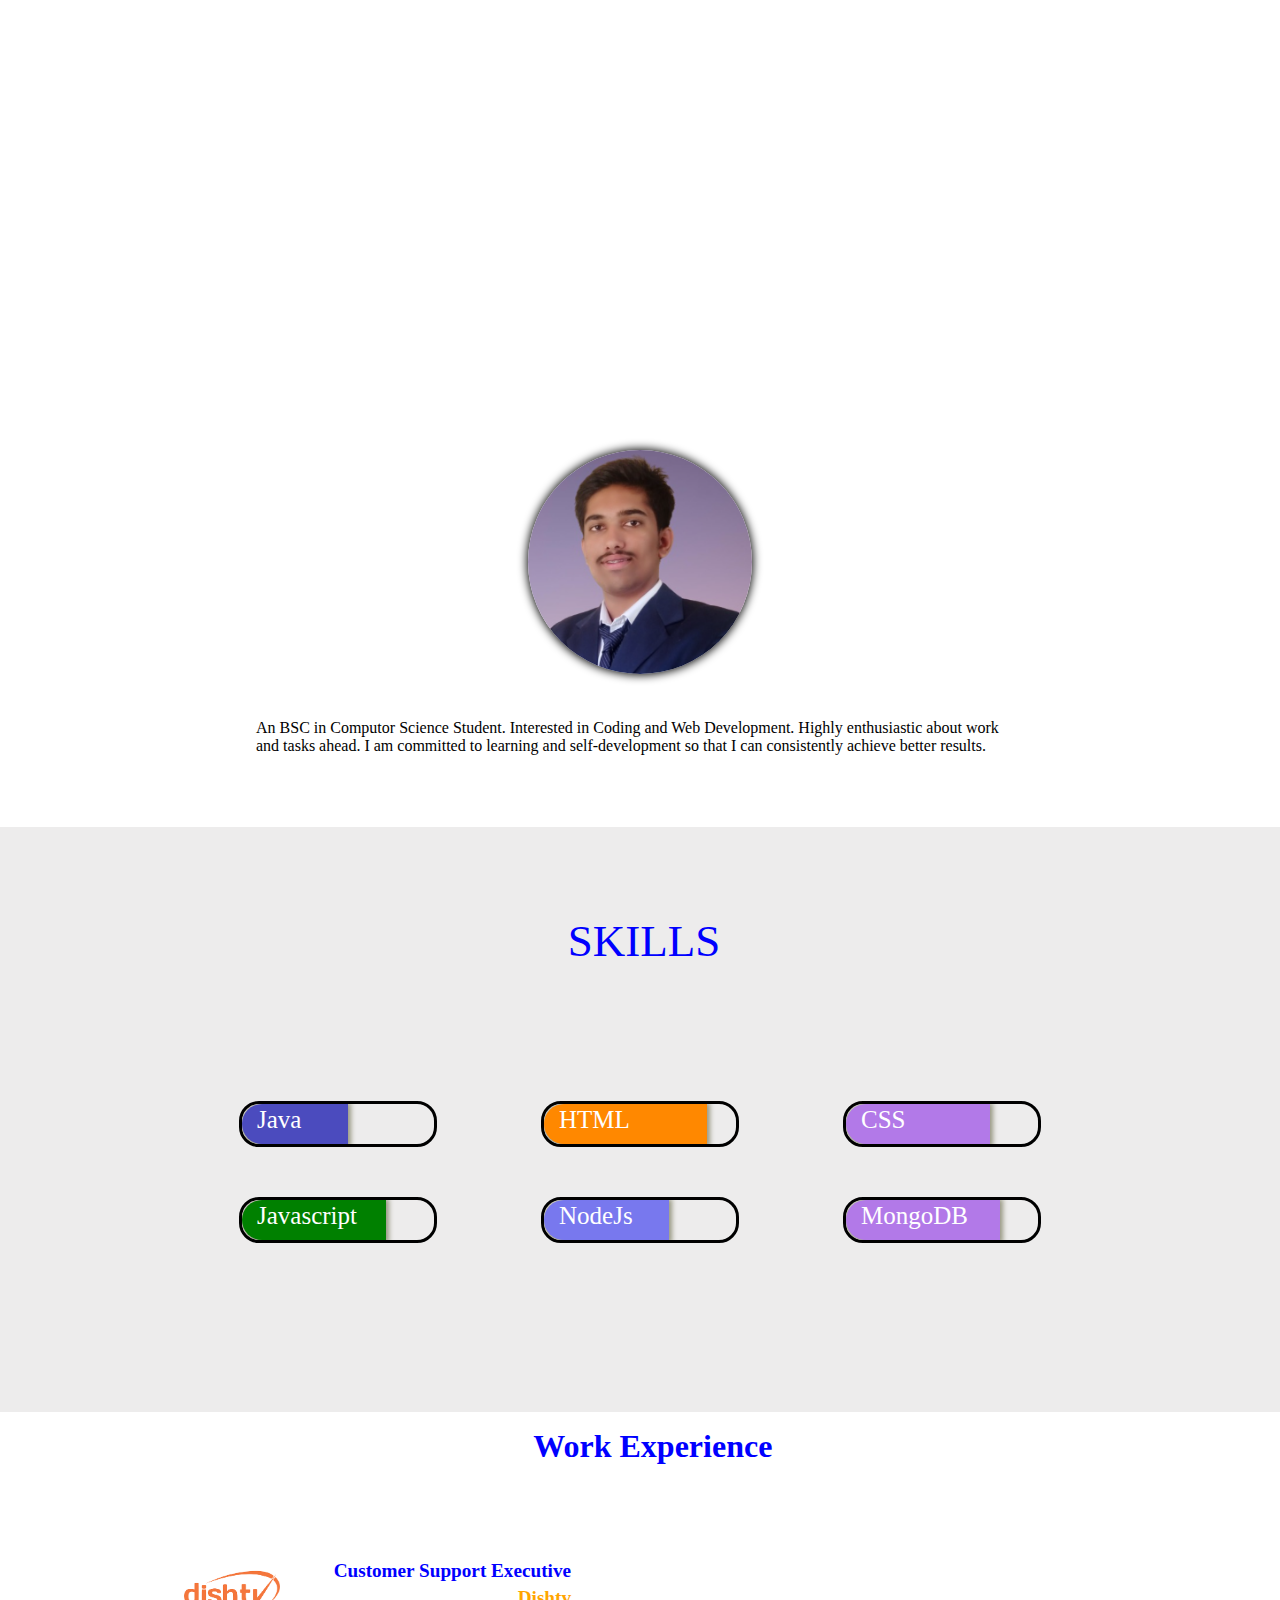
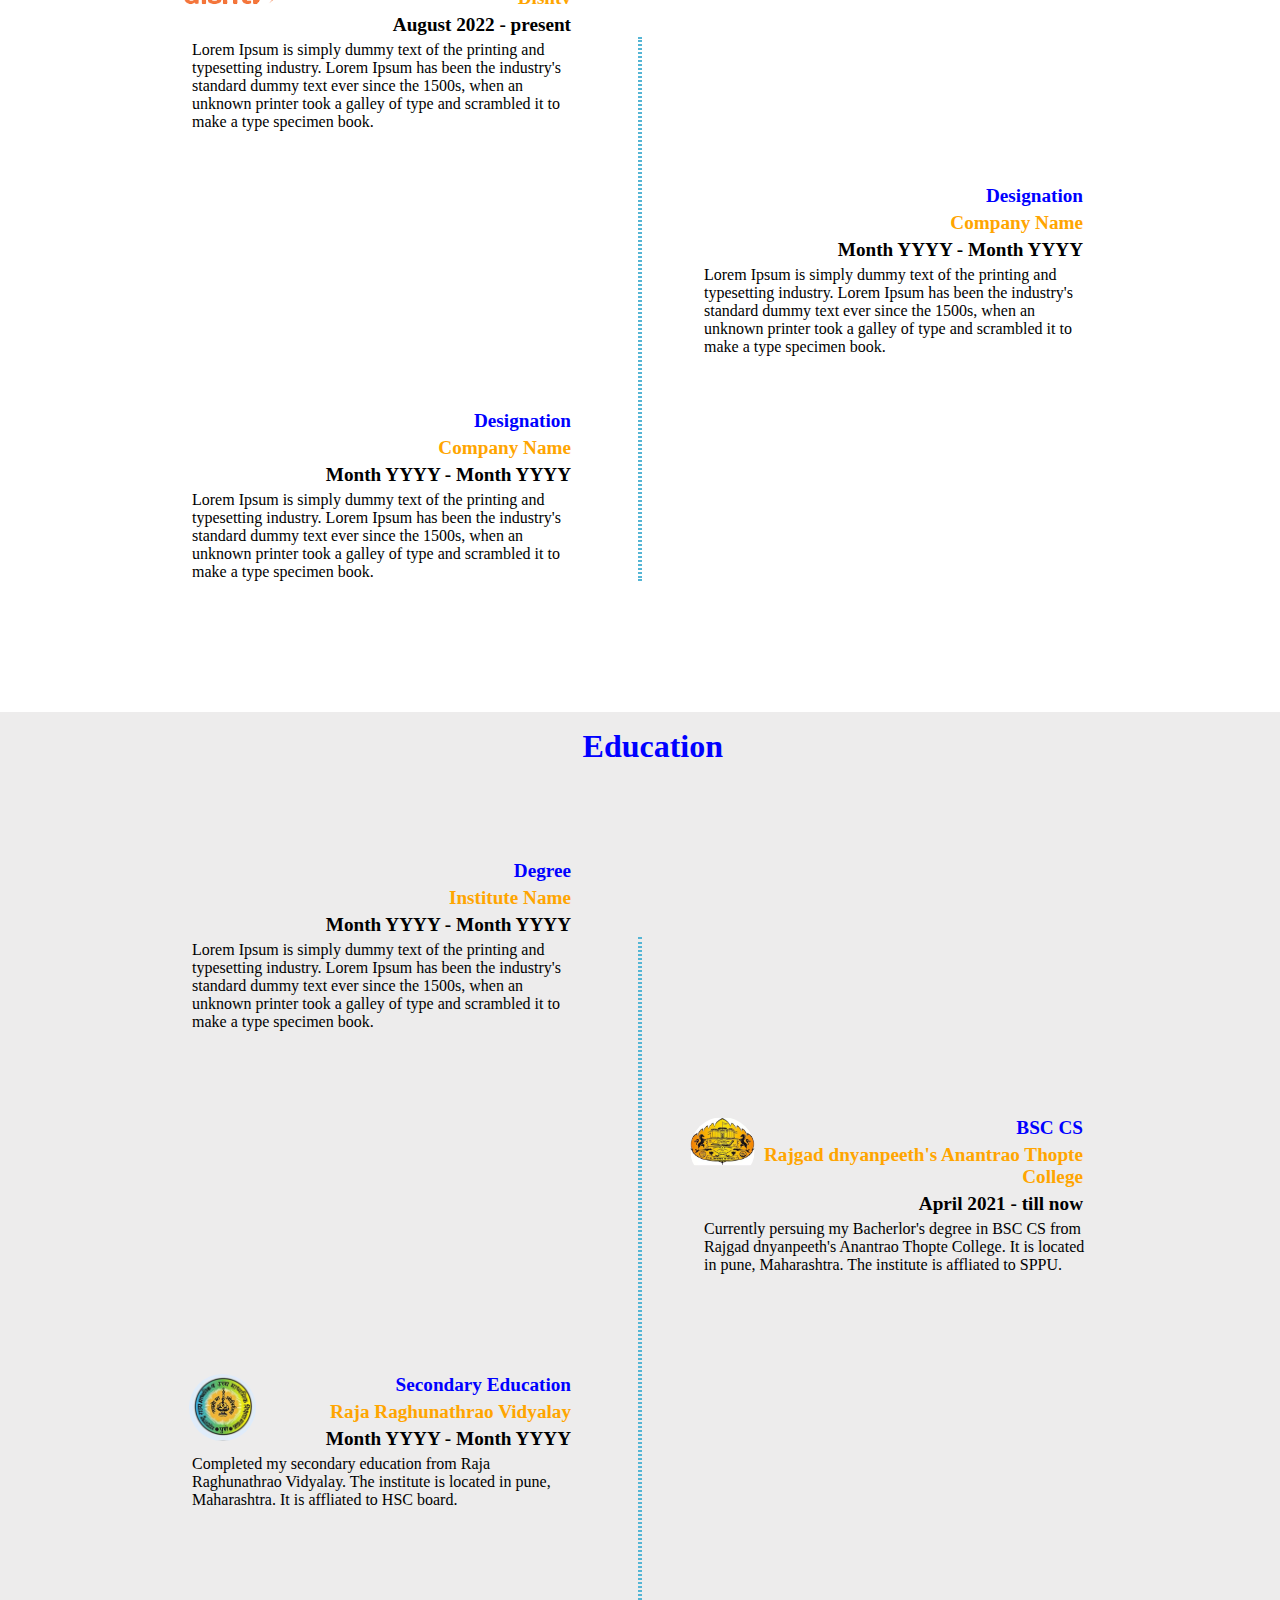
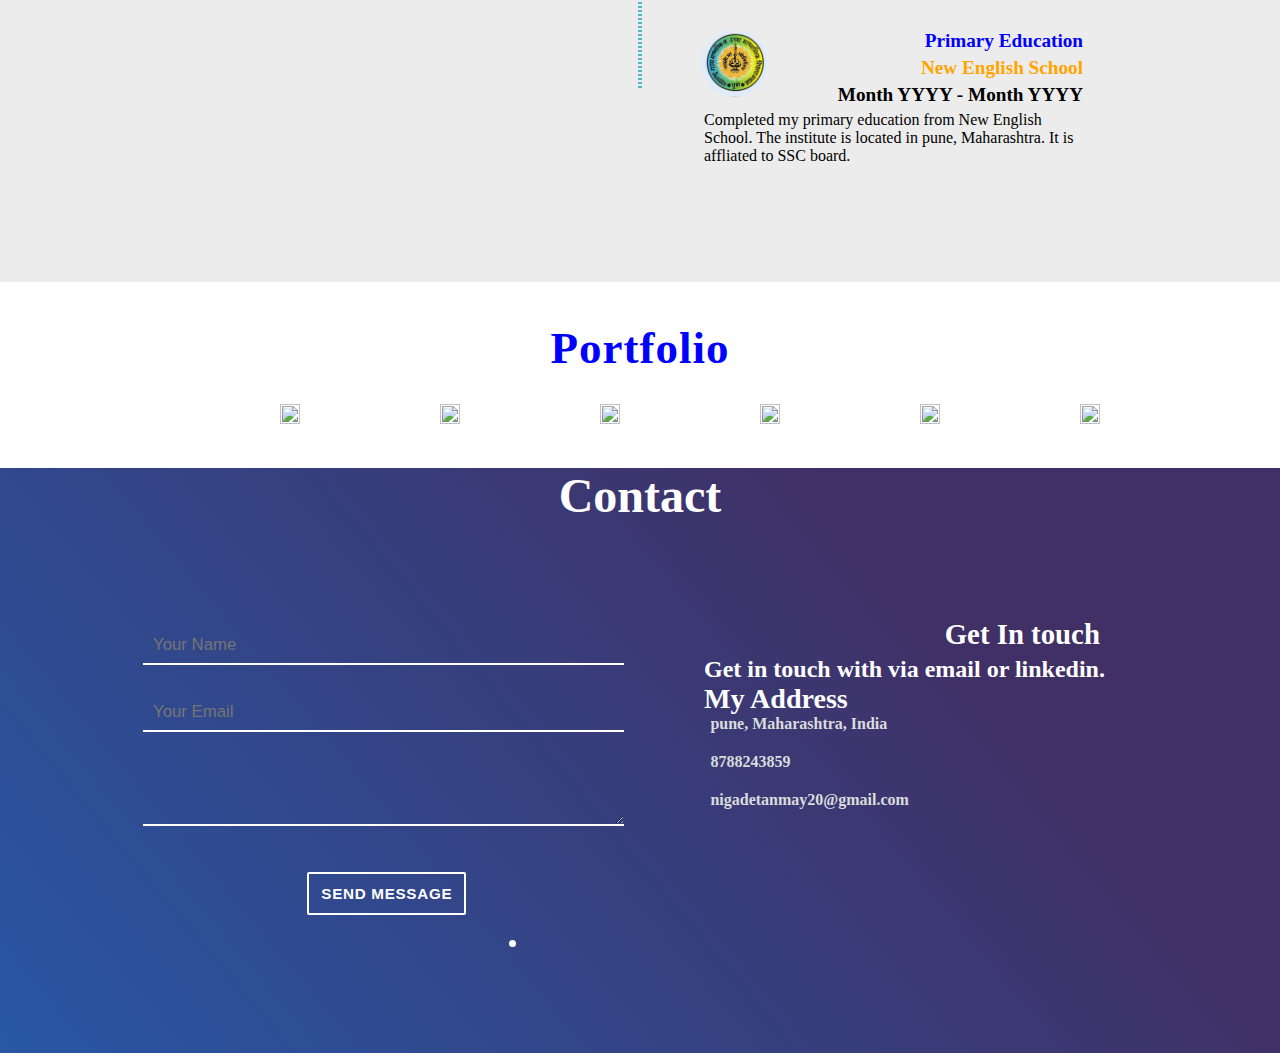
==== index.html @ 198f22c0 "Update index.html" ====
<!DOCTYPE html>
<html lang="en">

<head>
  <meta charset="UTF-8" />
  <meta http-equiv="X-UA-Compatible" content="IE=edge" />
  <meta name="viewport" content="width=device-width, initial-scale=1.0" />
  <title>Tanmay Nigade</title>
  <link rel="stylesheet" href="style.css">

  <link rel="stylesheet" href="https://cdnjs.cloudflare.com/ajax/libs/font-awesome/6.2.0/css/all.min.css"
    integrity="sha512-xh6O/CkQoPOWDdYTDqeRdPCVd1SpvCA9XXcUnZS2FmJNp1coAFzvtCN9BmamE+4aHK8yyUHUSCcJHgXloTyT2A=="
    crossorigin="anonymous" referrerpolicy="no-referrer" />
</head>

<body>
  <header id="body-header">
    <nav>
      <div class="dropdown-menu">
        
          <input type="checkbox" id="click">

          <label for="click" id="bar-icon">
            <i class="fa-solid fa-bars"></i>
          </label>
        <div id="icon-bar-nav-menu">
          <ul >
            <li>
              <a href="#"> Home </a>
            </li>
            <li>
              <a href="#about"> About </a>
            </li>
            <li>
              <a href="#Skill"> Skills </a>
            </li>
            <li>
              <a href="#experience">Experience</a>
            </li>
            <li>
              <a href="#education">Education</a>
            </li>
            <li>
              <a href="#portfolio">Portfolio</a>
            </li>
            <li>
              <a href="#contact">Contact</a>
            </li>
          </ul>
        </div>

      </div>






      <div id="horizontal-list">
        <ul>
          <li><a href="#Home">Home</a></li>
          <li><a href="#my-details">About</a></li>
          <li><a href="#Skill">Skill</a></li>
          <li><a href="#experience">Experience</a></li>
          <li><a href="#education">Education</a></li>
          <li><a href="#portfolio">Portfolio</a></li>
          <li><a href="#contact">Contact</a></li>
        </ul>
      </div>
      </div>
      </div>

    </nav>
    <div class="text-center">
      <h1 id="my-name">Tanmay Nigade</h1>
      <div class="social-icon">
        <ul>
          <li>
            <a href="https://www.linkedin.com/in/tanmay-nigade-96a501233/">
              <i style="color: rgb(23, 175, 205);" class="fa-brands fa-linkedin-in"></i></a>
            <a href="https://www.facebook.com/tanmay.nigade.9"><i style="color: rgb(75, 75, 207);" class="fa-brands fa-facebook"></i></a>
            <a href="https://mail.google.com/mail/u/0/#sent"><i style="color: hsla(67, 100%, 50%, 0.759);" class="fa-solid fa-envelope"></i></a>
            <a href="https://www.quora.com/profile/Tanmay-Nigade-4"><i style="color: orange;" class="fa-brands fa-quora"></i></a>
          </li>
        </ul>
      </div>
    </div>
  </header>
  <main>

    <section id="about">
      <div class="my-image">
        <img src="myimg.png" alt="Image not found" />
      </div>
      <p id="my-details">
        An <span class="text-highlight">BSC in Computor Science</span> Student. Interested in <span class="text-highlight">Coding and Web Development.</span> Highly enthusiastic about work and
        tasks ahead. I am committed to learning and self-development so that I can consistently achieve better results.
      </p>

    </section>

    <section id="Skill">

      <h1 class="section-heading mb75px">

        <span>
          <i class="fa-solid fa-chalkboard-user"></i>
        </span>

        <span>
          SKILLS
        </span>
      </h1>
      <div class="skill-display">

        <div id="skills1">
          <div class="skill1">
            <div class="javaskill">
              Java
            </div>
          </div>
        </div>

        <div id="skills2">
          <div class="skill2">
            <div class="htmlskill">
              HTML
            </div>
          </div>
        </div>

        <div id="skills3">
          <div class="skill3">
            <div class="cssskill">
              CSS
            </div>
          </div>
        </div>

        <div id="skills4">
          <div class="skill4">
            <div class="javascriptskill">
              Javascript
            </div>
          </div>
        </div>


        <div id="skills5">
          <div class="skill5">
            <div class="nodejsskill">
              NodeJs
            </div>
          </div>
        </div>

        <div id="skills6">
          <div class="skill6">
            <div class="mogodbskill">
              MongoDB
            </div>
          </div>
        </div>
      </div>
    </section>


    <section id="experience">

      <h1 id="heading-of-experience">
        <span><i class="fa-solid fa-briefcase"></i></span>
        <span>Work Experience</span>
      </h1>

      <div class="experience-list">
        <h3 class="experience-designation" id="dishtvimg">Customer Support Executive</h3>
        <h4 class="experience-company-name"> Dishtv </h4>
        <h5 class="experience-duration"> August 2022 - present</h5>

        <p class="experience-description"> Lorem Ipsum is simply dummy text of the printing and typesetting industry.
          Lorem Ipsum has been the industry's standard dummy text ever since the 1500s, when an unknown printer took a
          galley of type and scrambled it to make a type specimen book.</p>
      </div>
      <div class="experience-list">
        <h3 class="experience-designation"> Designation </h3>
        <h4 class="experience-company-name"> Company Name </h4>
        <h5 class="experience-duration"> Month YYYY - Month YYYY </h5>

        <p class="experience-description"> Lorem Ipsum is simply dummy text of the printing and typesetting industry.
          Lorem Ipsum has been the industry's standard dummy text ever since the 1500s, when an unknown printer took a
          galley of type and scrambled it to make a type specimen book. </p>
      </div>
      <div class="experience-list">
        <h3 class="experience-designation"> Designation </h3>
        <h4 class="experience-company-name"> Company Name </h4>
        <h5 class="experience-duration"> Month YYYY - Month YYYY </h5>

        <p class="experience-description"> Lorem Ipsum is simply dummy text of the printing and typesetting industry.
          Lorem Ipsum has been the industry's standard dummy text ever since the 1500s, when an unknown printer took a
          galley of type and scrambled it to make a type specimen book. </p>
      </div>

      <div id="timeline-of-experience">
        <a href=""><i class="fa-solid fa-plane-up" id="planeimg"></i> </a>
      </div>

    </section>



    <section id="education">
      <h1 id="heading-of-experience">
        <span><i class="fa-solid fa-graduation-cap"></i></span>
        <span>Education</span>
      </h1>

      <div class="experience-list">
        <h3 class="experience-designation"> Degree </h3>
        <h4 class="experience-company-name"> Institute Name </h4>
        <h5 class="experience-duration"> Month YYYY - Month YYYY </h5>

        <p class="experience-description text-align-justify"> Lorem Ipsum is simply dummy text of the printing and
          typesetting industry. Lorem Ipsum has been the industry's standard dummy text ever since the 1500s, when an
          unknown printer took a galley of type and scrambled it to make a type specimen book. </p>
      </div>
      <div class="experience-list">
        <h3 class="experience-designation" id="sppuimg">BSC CS</h3>
        <h4 class="experience-company-name">Rajgad dnyanpeeth's Anantrao Thopte College </h4>
        <h5 class="experience-duration"> April 2021 - till now </h5>

        <p class="experience-description text-align-justify">
          Currently persuing my Bacherlor's degree in BSC CS from Rajgad dnyanpeeth's Anantrao Thopte College. It is
          located in pune, Maharashtra. The institute is affliated to SPPU.
        </p>

      </div>

      <div class="experience-list">

        <h3 class="experience-designation" id="hscimg"> Secondary Education </h3>
        <h4 class="experience-company-name"> Raja Raghunathrao Vidyalay </h4>
        <h5 class="experience-duration"> Month YYYY - Month YYYY </h5>

        <p class="experience-description text-align-justify">
          Completed my secondary education from Raja Raghunathrao Vidyalay. The institute is located in pune,
          Maharashtra. It is affliated to HSC board. </p>

      </div>
      <div class="experience-list">
        <h3 class="experience-designation" id="sscimg"> Primary Education </h3>
        <h4 class="experience-company-name"> New English School</h4>
        <h5 class="experience-duration m0"> Month YYYY - Month YYYY </h5>

        <p class="experience-description text-align-justify">
          Completed my primary education from New English School. The institute is located in pune, Maharashtra. It is
          affliated to SSC board.
        </p>

      </div>
      <div id="timeline-of-education">
        <a href=""><i class="fa-sharp fa-solid fa-person-biking" id="bikeimg"></i></a>
      </div>

    </section>




    <section id="portfolio">
      <h1 id="heading-portfolio">
        <span><i class="fas fa-th-list"></i></span>
        <span> Portfolio</span>
      </h1>

      <div class="portfolio-container">
        <a href="http://127.0.0.1:5500/mycart.html">
          <div class="portfolio-image-container"><img
              src=" https://ninjasfiles.s3.amazonaws.com/asset_0000000000000025_1550237330_codezen_2.png" alt="">
            <div class="portfolio-details">
              <p>This is my first project Here I build a simple Flipcart clone</p>
            </div>
          </div>
        </a>

        <div class="portfolio-image-container"><img
            src=" https://ninjasfiles.s3.amazonaws.com/asset_0000000000000026_1550237353_project_2.jpeg" alt="">
          <div class="portfolio-details">
            <p> my simple blog</p>
          </div>
        </div>

        <div class="portfolio-image-container"><img
            src="https://ninjasfiles.s3.amazonaws.com/asset_0000000000000024_1550237299_codezen.png" alt="">
          <div class="portfolio-details">
            <p> </p>
          </div>
        </div>

        <div class="portfolio-image-container"><img
            src=" https://ninjasfiles.s3.amazonaws.com/asset_0000000000000024_1550237299_codezen.png" alt="">
          <div class="portfolio-details">
            <p></p>
          </div>
        </div>

        <div class="portfolio-image-container"><img
            src="https://ninjasfiles.s3.amazonaws.com/asset_0000000000000029_1550237386_project.jpeg" alt="">
          <div class="portfolio-details">
            <p> </p>
          </div>
        </div>

        <div class="portfolio-image-container"><img
            src=" https://ninjasfiles.s3.amazonaws.com/asset_0000000000000024_1550237299_codezen.png" alt="">
          <div class="portfolio-details">
            <p></p>
          </div>
        </div>
      </div>
    </section>


    <section id="contact">
      <h1 class="contact-section-heading">
        <span>
          <i class="far fa-address-card"></i>
        </span>
        <span> Contact </span>
      </h1>
      <div id="contact-container">
        <div id="contact-form-container">
          <form id="contact-form">
            <input id="input-name" name="name" type="text" placeholder="Your Name">
            <input id="input-email" name="input-email" type="email" required placeholder="Your Email">

            <textarea id="input-message" name="input-message" rows="2" cols=40 placeholder="Message">

            </textarea>
            <button class="sub-btn" type="submit">SEND MESSAGE</button>

          </form>

        </div>
        <div id="section-heading-t1">
           <div id="get-in-touch">
          <h4> Get In touch </h4>
          <p> Get in touch with via email or linkedin.</p>
        </div>
        
          <div id="my-address">
            <h3> My Address </h3>
            <div class="my-details-info-container">
              <i class="fas fa-map-marker-alt"></i>
              <span>pune, Maharashtra, India</span>
            </div>
          </div>
          <div class="my-details-info-container">
            <i class="fas fa-mobile-alt"></i>
            <span>8788243859</span>
          </div>
          <div class="my-details-info-container">
            <i class="far fa-envelope"></i>
            <span>nigadetanmay20@gmail.com</span>
          </div>
        </div>
      </div>
      <div class="social-icon">
        <ul>
          <li>                                                                     
            <a href="https://www.linkedin.com/in/tanmay-nigade-96a501233/">
              <i style="color: rgb(23, 175, 205);" class="fa-brands fa-linkedin-in"></i></a>
            <a href="https://www.facebook.com/tanmay.nigade.9"><i style="color: rgb(75, 75, 207);" class="fa-brands fa-facebook"></i></a>
            <a href="https://mail.google.com/mail/u/0/#sent"><i style="color: hsla(67, 100%, 50%, 0.759);" class="fa-solid fa-envelope"></i></a>
            <a href="https://www.quora.com/profile/Tanmay-Nigade-4"><i style="color: orange;" class="fa-brands fa-quora"></i></a>
          </li>
        </ul>
      </div>

    </section>

  </main>
  

</body>

</html>
---- style.css ----
@import url("https://fonts.googleapis.com/css2?family=Oswald&display=swap");

* {
  margin: 0;
  padding: 0;
}
#body-header {
  height:65vh;
  background-image: url(https://ninjasfiles.s3.amazonaws.com/asset_0000000000000020_1549743985_macbook_mouse.jpg);
  background-position: center;
  background-size: cover;
  opacity: 0.8;
  background-attachment: fixed;
  overflow: hidden;
}
#horizontal-list ul li {
  display: inline-block;
}
#horizontal-list ul li a {
  text-decoration: none;
  color: white;
  margin: 0 25px 25px 0;
  transition: color 0.5s;
  font-size: 20px;
  font-family: "Oswald", sans-serif;
}
#horizontal-list {
  text-align: center;
}
#horizontal-list ul li a:hover {
  color: lightblue;
  border-bottom: 1px solid white;
}
.text-center{
  text-align: center;
  margin-top: 20vh;
}
#my-name {
  color: white;
  font-weight: 700;
  letter-spacing: 0.2rem;
  font-size: 3rem;
}
.social-icon ul li a i {
  text-decoration: none;
  color: white;
  margin: 0px 25px 25px 0;
  padding: 15px;
  margin-top: 15px;
  list-style: none;
  border-radius: 50%;
}
.social-icon{
  margin-top: 15px;
}
#body-header ul li {
  list-style: none;
}
.social-icon ul li a i:hover {
  box-shadow: 0px 0px 6px 4px white;
}


/* ...................................................About............................. */
#about {
  height: auto;
  width: 100%;
  
}
.my-image {
  margin-top: -15vh;
  position: relative;
  height: 14rem;
  width: 14rem;
  margin: auto;
  margin-top: -15vh;
}
.my-image img {
  height: 100%;
  width: 100%;
  border-radius: 50%;
  box-shadow: 0px 0px 10px 1px black;
}
.my-image img:hover {
  box-shadow: 0px 0px 10px 1px rgba(55, 35, 35, 0.848);
}
#my-details {
  margin: 5vh 20vw 8vh 20vw;
}
section {
  height: 65vh;
  width: 100%;
  display: flex;
  flex-direction: column;
  align-items: center;
  
}

section:nth-child(2n){
  background-color: #edecec;
  
} 
section:nth-child(2n+1){
  background-color: white;
}

/* .....................................................Skill....................... */

#skill{
  height: auto;
}
.section-heading{
  width: auto;
  padding: 20px 10px 10px;
  font-weight: 400;
 
}

.section-heading span{
  font-size: 45px;
  color: blue;
  display: inline-block;
  padding-top: 10px;
  margin-right: 0.5rem;
  margin: auto auto 11vh auto;
  
  
}
.skill-display{
  width: 75%;
  display: flex;
  flex-wrap: wrap;
  justify-content:space-evenly;
  
}
#skills1{
  height: 2.5rem;
  width: 12rem;
  border: solid;
  border-radius: 20px 20px 20px 20px;
  margin: 25px;
  overflow: hidden;
  
}
.skill1{
  height:inherit;
  width:55%;
  border-radius: 20px 0px 0px 20px;
  box-shadow: 1px 1px 5px 2px #989882;
  background-color:rgb(75, 75, 190);
  
}

.javaskill{
  height: 2.5rem;
  width: 12rem;
  border-radius: 20px 20px 20px 20px;
  font-size: 25px;
 color: white;
 padding: 2px 0 2px 15px;
   
}

#skills2{
  height: 2.5rem;
  width: 12rem;
  border: solid;
  border-radius: 20px 20px 20px 20px;
  margin: 25px;
  overflow: hidden;

}
.skill2{
  height: inherit;
  width: 85%;
  border-radius: 20px 0px 0px 20px;
  background-color:rgb(255, 136, 0);
  box-shadow: 1px 1px 5px 2px #989882;
  
}

.htmlskill{
  height: 2.5rem;
  width: 12rem;
  border-radius: 20px 20px 20px 20px;
  font-size: 25px;
 color: white;
 padding: 2px 0 2px 15px;
   
}

#skills3{
  height: 2.5rem;
  width: 12rem;
  border: solid;
  border-radius: 20px 20px 20px 20px;
  margin: 25px;
  overflow: hidden;
  
}
.skill3{
  height: inherit;
  width: 75%;
  border-radius: 20px 0px 0px 20px;
  background-color:rgb(178, 121, 232);
  box-shadow: 1px 1px 5px 2px #989882;
  
}

.cssskill{
  height: 2.5rem;
  width: 12rem;
  border-radius: 20px 20px 20px 20px;
  font-size: 25px;
 color: white;
 padding: 2px 0 2px 15px;
   
}

#skills4{
  height: 2.5rem;
  width: 12rem;
  border: solid;
  border-radius: 20px 20px 20px 20px;
  margin: 25px;
  overflow: hidden;
  
}
.skill4{
  height: inherit;
  width: 75%;
  border-radius: 20px 0px 0px 20px;
  background-color:green;
  box-shadow: 1px 1px 5px 2px #989882;

}

.javascriptskill{
  height: 2.5rem;
  width: 12rem;
  border-radius: 20px 20px 20px 20px;
  font-size: 25px;
 color: white;
 padding: 2px 0 2px 15px;
   
}

#skills5{
  height: 2.5rem;
  width: 12rem;
  border: solid;
  border-radius: 20px 20px 20px 20px;
  margin: 25px;
  overflow: hidden;
  
}
.skill5{
  height: inherit;
  width: 65%;
  border-radius: 20px 0px 0px 20px;
  background-color:rgb(120, 120, 238);
  box-shadow: 1px 1px 5px 2px #989882;
  
}

.nodejsskill{
  height: 2.5rem;
  width: 12rem;
  border-radius: 20px 20px 20px 20px;
  font-size: 25px;
 color:white;
 padding: 2px 0 2px 15px;
   
}

#skills6{
  height: 2.5rem;
  width: 12rem;
  border: solid;
  border-radius: 20px 20px 20px 20px;
  margin: 25px;
  overflow: hidden;
  
}
.skill6{
  height: inherit;
  width: 80%;
  border-radius: 20px 0px 0px 20px;
  background-color:rgb(178, 121, 232);
  box-shadow: 1px 1px 5px 2px #989882;
  
}

.mogodbskill{
  height: 2.5rem;
  width: 12rem;
  border-radius: 20px 20px 20px 20px;
  font-size: 25px;
 color: white;
 padding: 2px 0 2px 15px;
  
}

/* .................................................portfolio section....................... */

#heading-portfolio{

  color: blue;
  font-size: 5vh;
  padding: 40px 10px 10px;
  font-weight: 700;
  letter-spacing: 1px;
}

.portfolio-container{
  box-sizing: border-box;
     display: flex;
     flex-wrap: wrap;
     justify-content: center;
     align-items: center;
     padding: 0 50px;
     margin-bottom: 20px;
     justify-content: space-around;
      
}

.portfolio-image-container{
    max-width: 250px;
   overflow: hidden;
   margin: 20px;
   padding-left: 100px;
   background-size: cover;
   background-repeat: no-repeat;
   position: relative;
   
}

.portfolio-image-container img {
  width: 100%;
  height: 100%;

}
#portfolio{
  height: 87vh;
}

.portfolio-image-container img:hover {
  box-shadow: 0 0 20px #74ADC8;
}
.portfolio-details{
  transition: all 0.5s ease-in-out;
    position: absolute;
    top: 0;
    left: 0;
    height: 100%;
    color: transparent;
    text-align: center;
    padding: 10px;
}
.portfolio-image-container:hover {
  box-shadow: 0 0 20px #74ADC8;
  
}
.portfolio-image-container:hover .portfolio-details {
  background-color: #80808078;
  color: white;
}

/* ............................................Contact Form......................  */




  #contact {
    background-color: #0abcf9;
    background-image: linear-gradient(50deg, #2857a4 0%, #403066 74%);
    color: white;
    font-weight: 700;
    font-size:x-large;
    
}

#contact h1,
#contact h1 span {
    color: white;
}


#contact-form {
  margin-left: 20%;
}

#contact-container {
  display: flex;
}

#my-details-container {
  width: 35%;
  margin-left: 6%;
}

#my-details-container h3 {
  color: white;
  font-weight: 550;
  font-size: 1.2rem;
}

#contact-form-container {
  width: 50%;
  margin-top: 10vh;
  margin-right: 5vw;
}

#my-details-container p {
  color: #d9dcdd;
  font-size: 0.9rem;
}

.my-details-info-container {
  margin-bottom: 20px;
  color: #d9dcdd;
  font-size: 1rem;
}

.my-details-info-container span {
  margin-left: 0.4rem;
}

.my-details-info-container i {
  color: white;
}

.my-details-icon {
  width: 1rem;
  height: 1rem;
  vertical-align: bottom;
  margin-right: 0.5rem;
}


#contact-form input,
textarea {
  max-width: 90%;
  margin: 15px;
  padding: 4px 10px;
  border: 0px solid transparent;
  border-bottom: 2px solid white;
  color: #d9dcdd;
  background: transparent;
  width: 90%;
  line-height: 1.6;
  font-size: 1.05rem;
}


#contact-form button[type="submit"]{
  background: transparent;
  font-size: 0.95rem;
  border: 2px solid white;
  margin-top: 5%;
  margin-left: 35%;
  border-radius: 2px;
  color: white;
  font-family: sans-serif;
  font-weight: 700;
  letter-spacing: 0.046875em;
  line-height: 1;
  padding: 0.8em 0.8em 0.78em;
  text-transform: uppercase;
}

#contact-form button:hover {
  background: white;
  color: #13386fe0;
}

#contact .social-icons li a i {
  font-size: 1.2rem;
  margin: 40px 10px 10px;
  padding: 10px 14px 20px 10px;

}

input:focus,
select:focus,
textarea:focus,
button:focus {
  outline: none;
}

#section-heading-t1{
  margin-top: 10vh;
  padding-bottom: 10px;
  
}
#t2{
  margin-top: 5vh;
}

/* ...............................................Work experience.................. */

#heading-of-experience{
  font-size: 2rem;
  color: blue;
  padding-top: 1rem;
  margin-bottom: 10vh;
  margin-left: 2vw;
}


.experience-list{
  height: 25%;
  width: 30%;
}

.experience-list:nth-child(2n){
  margin-right: 40vw;
  
}
.experience-list:nth-child(2n+1){
  margin-left: 40vw;
}
#experience{
  height: 100vh;
}
#education{
  height: 130vh;
}
.experience-list h3,h4,h5{
     text-align: right;
    margin: 5px;
    font-size: larger;
}
.experience-list h3{
  color: blue;
}
.experience-list h4{
  color: orange;
}

#timeline-of-experience{
  height: 60vh;
  width: 0;
  border:2px dotted rgb(84, 181, 213);
  position: absolute;
  margin-top: 25vh;
}
#planeimg{
  transform: rotate(180deg);
  font-size:xx-large;
  position: sticky;
  top:25vh;
  display: flex;
  justify-content: center;
  align-items: center;
}

 #sscimg::before{
  content: '';
  display: inline-block;
  height: 67px;
  width: 67px;
  background-size: contain;
  background-image: url(hsc.jpg);
  border-radius: 50%;
  position:absolute;
  right: 40vw;
}
#hscimg::before{
  content: '';
  display: inline-block;
  height: 67px;
  width: 67px;
  background-size: contain;
  background-image: url(hsc.jpg);
  border-radius: 50%;
  position:absolute;
  right: 80vw;
}
#sppuimg::before{
  content: '';
  display: inline-block;
  height: 65px;
  width: 65px;
  background-size: contain;
  background-image: url(sppuimg.webp);
  border-radius: 50%;
  background-repeat: no-repeat;
  position:absolute;
  right: 41vw;
}
#dishtvimg::before{
  content: '';
  display: inline-block;
  height: 80px;
  width: 100px;
  background-size: contain;
  background-image: url(distvimg.png);
  display: flex;
  position: absolute;
  right: 78vw;
  background-repeat: no-repeat;
  
}

#timeline-of-education{
  height: 83vh;
  width: 0;
  border:2px dotted rgb(84, 181, 213);
  position: absolute;
  margin-top: 25vh;
}

#bikeimg{
  rotate: 90deg;
  font-size:xx-large;
  position: sticky;
  top:25vh;
  right: 5px;
}
#portfolio{

  height: auto;
}

@media only screen and (max-width:1270px) {
  #portfolio{

      height: auto;
  }
  #Skill{
    height: auto;
  }
}
@media only screen and (max-width:666px) {
 #Skill{
  height: auto;
 }

}

@media only  screen  and (max-width:640px) {
#education{
  height: auto;
}
#experience{
  height: auto;
}
}

@media only  screen  and (max-width:560px) {
      #timeline-of-experience{
        left: 5%;
      }
      #timeline-of-education{
        left: 5%;
      }
       
      .experience-list{
        height: 80%;
        width: 80%;
      }
      .experience-list:nth-child(2n){
        margin-left: 48vw;
        margin-bottom: 10vh;
      }
      .experience-list:nth-child(2n+1){
        margin-right: 30vw;
        margin-bottom: 10vh;
      }
      #dishtvimg::before{
        content: '';
        display: inline-block;
        height: 80px;
        width: 100px;
        background-size: contain;
        background-image: url(distvimg.png);
        display: flex;
        position: absolute;
        right: 70vw;
        background-repeat: no-repeat;
        
      }
      #sppuimg::before{
        content: '';
        display: inline-block;
        height: 65px;
        width: 65px;
        background-size: contain;
        background-image: url(sppuimg.webp);
        border-radius: 50%;
        background-repeat: no-repeat;
        position:absolute;
        right: 75vw;
      }
      #sscimg::before{
        content: '';
        display: inline-block;
        height: 67px;
        width: 67px;
        background-size: contain;
        background-image: url(hsc.jpg);
        border-radius: 50%;
        position:absolute;
        right: 75vw;
      }
      #hscimg::before{
        content: '';
        display: inline-block;
        height: 67px;
        width: 67px;
        background-size: contain;
        background-image: url(hsc.jpg);
        border-radius: 50%;
        position:absolute;
        right: 75vw;
      }
}

@media only  screen  and (max-width:352px) {
  #heading-of-experience{
    font-size: 7vw;
    color: blue;
    padding-top: 1rem;
    margin-bottom: 10vh;
  }
  
}
 /* hr.............................................................. */

 #icon-bar-nav-menu{
    position: absolute;
    display: none;

 }
 #icon-bar-nav-menu ul li a{
  text-decoration: none;
  color: white;
  margin: 10px 25px 25px 10px;
  transition: color 0.5s;
  font-size: 15px;
  font-family: "Oswald", sans-serif;
  
 }
 #icon-bar-nav-menu ul li a:hover {
  color: lightblue;
  border-bottom: 1px solid white;
}
#bar-icon{
  position: absolute;
  height: 5vh;
  width: 5vw;
  display: none;
}
#click{
  display: none;
}

#icon-bar-nav-menu {
  margin:6vh 0.2vw;
  top: 1vh;
  right: -24%;
  background-color: gray;
  
  
}
@media only screen and (max-width: 600px) {
   #bar-icon{
    position: absolute;
    display: inherit;
    right: 0%;
    margin: 5vw;
   }

   #bar-icon i {
         font-size:xx-large;
         color: white;
        
   }
   #horizontal-list{
    display: none;
   }

 
   
   
   #icon-bar-nav-menu {
    position: absolute;
    display: inherit;
    margin:6vh 0.2vw;
    top: 1vh;
    right: 5%;
    background-color: gray;
    display: none;
    
    
 }

 #click:checked ~ #icon-bar-nav-menu{
    display: block;
    
 }
}
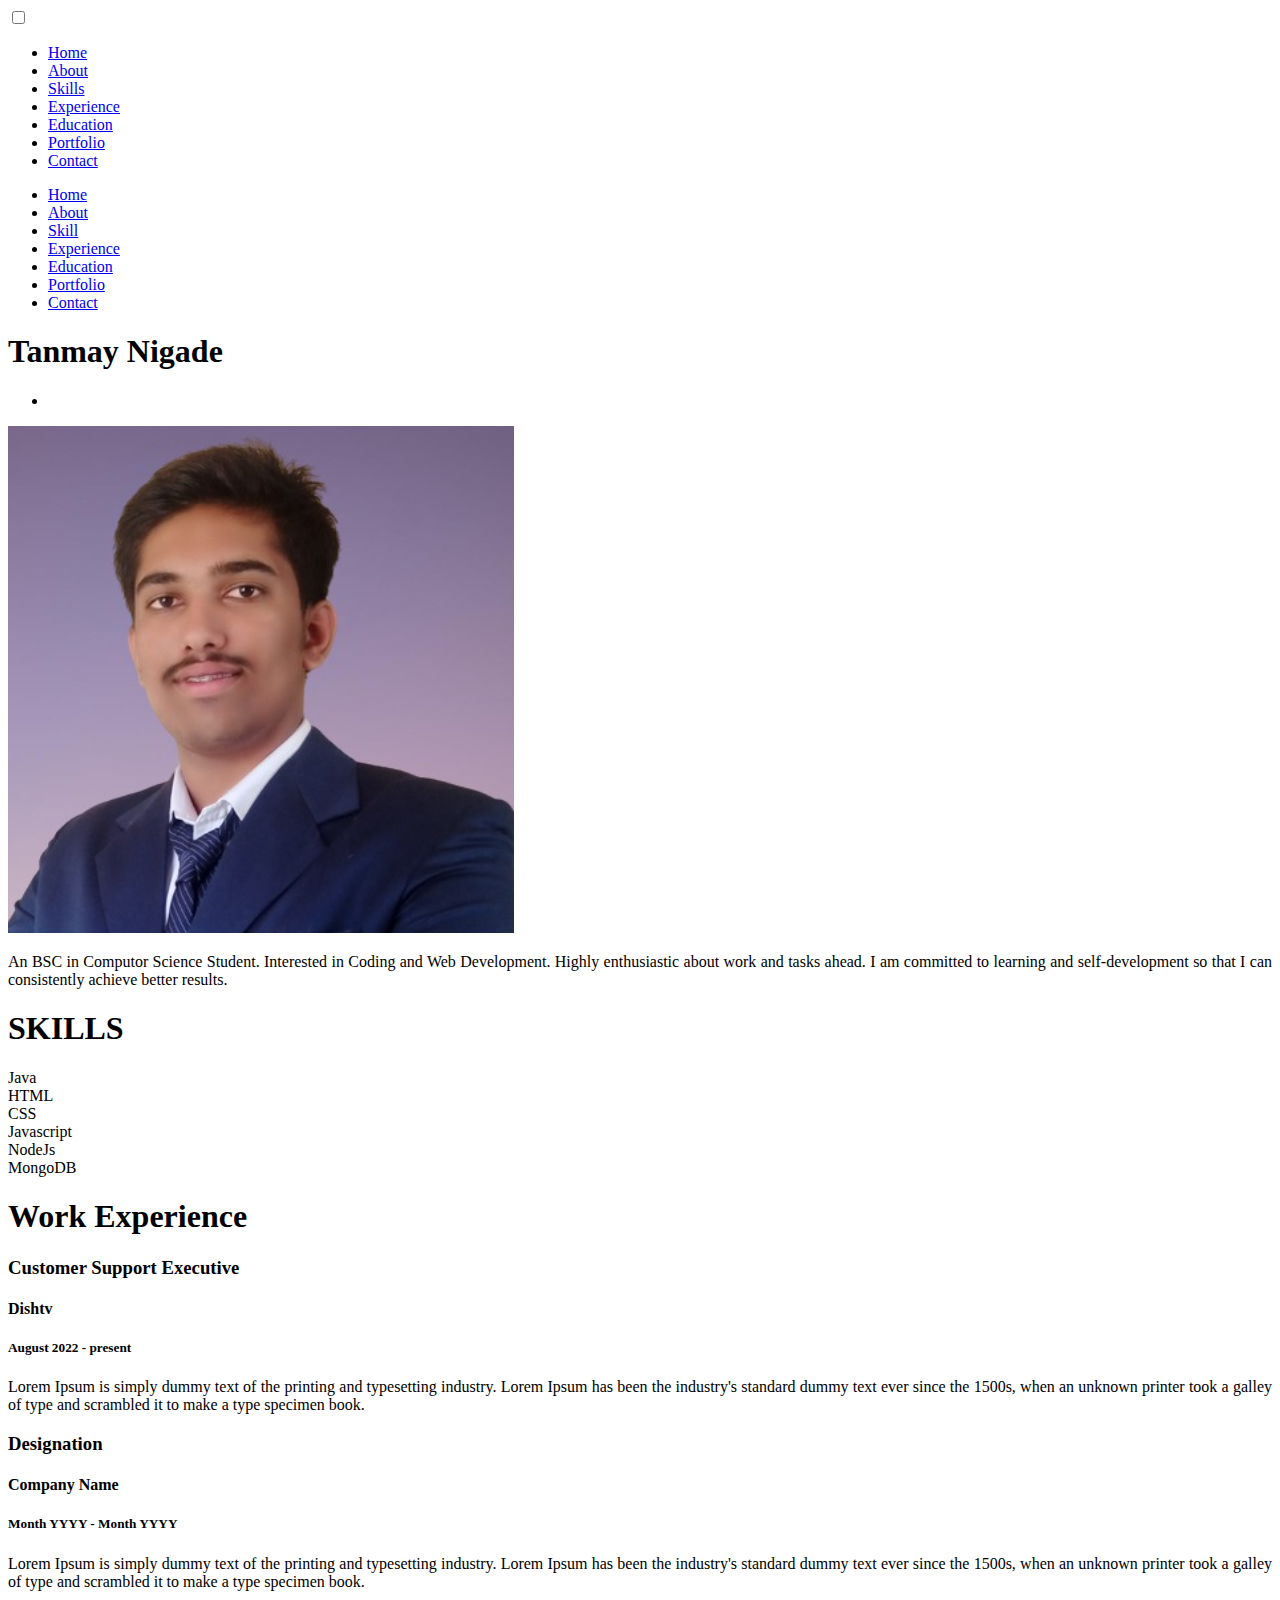
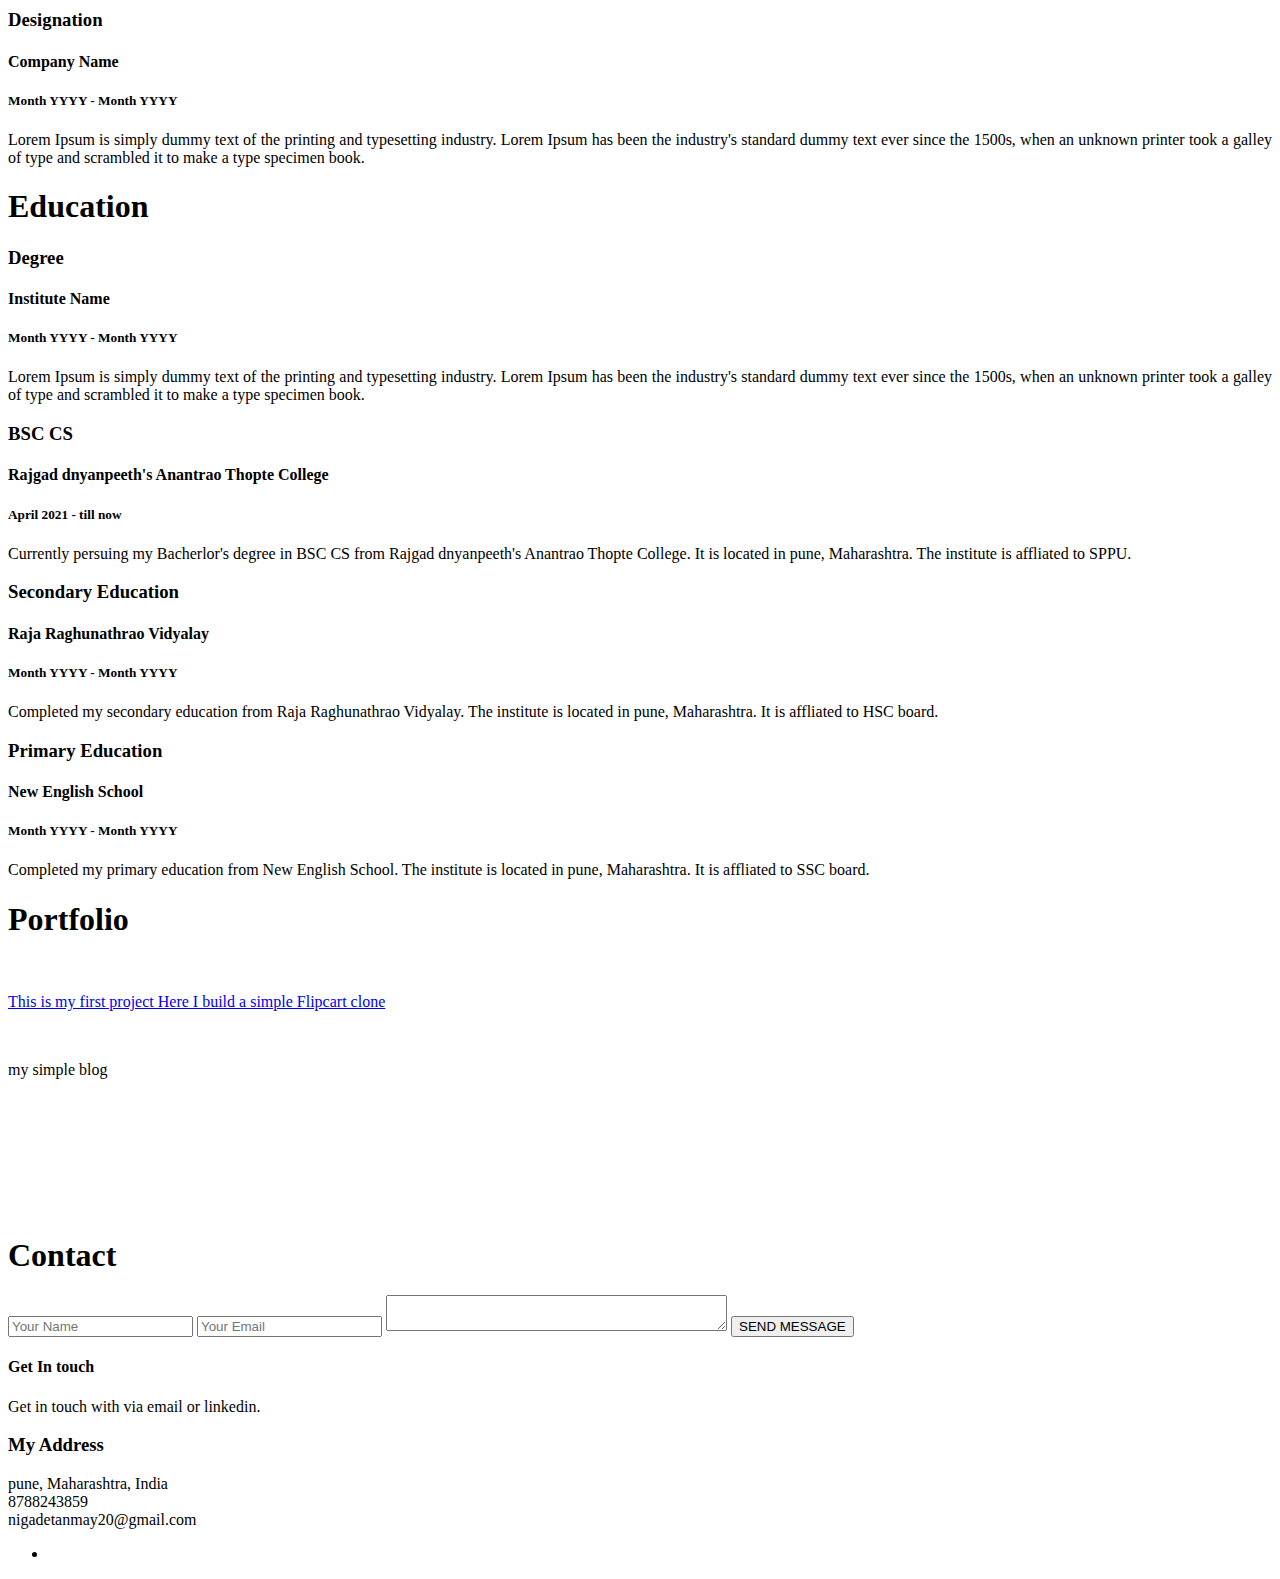
==== commit 16ae8664: "Update index.html" ====
--- a/index.html
+++ b/index.html
@@ -6,7 +6,7 @@
   <meta http-equiv="X-UA-Compatible" content="IE=edge" />
   <meta name="viewport" content="width=device-width, initial-scale=1.0" />
   <title>Tanmay Nigade</title>
-  <link rel="stylesheet" href="style.css">
+  <link rel="stylesheet" href="myresume.css">
 
   <link rel="stylesheet" href="https://cdnjs.cloudflare.com/ajax/libs/font-awesome/6.2.0/css/all.min.css"
     integrity="sha512-xh6O/CkQoPOWDdYTDqeRdPCVd1SpvCA9XXcUnZS2FmJNp1coAFzvtCN9BmamE+4aHK8yyUHUSCcJHgXloTyT2A=="
@@ -92,7 +92,7 @@
       <div class="my-image">
         <img src="myimg.png" alt="Image not found" />
       </div>
-      <p id="my-details">
+      <p id="my-details" align="justify">
         An <span class="text-highlight">BSC in Computor Science</span> Student. Interested in <span class="text-highlight">Coding and Web Development.</span> Highly enthusiastic about work and
         tasks ahead. I am committed to learning and self-development so that I can consistently achieve better results.
       </p>
@@ -177,7 +177,7 @@
         <h4 class="experience-company-name"> Dishtv </h4>
         <h5 class="experience-duration"> August 2022 - present</h5>
 
-        <p class="experience-description"> Lorem Ipsum is simply dummy text of the printing and typesetting industry.
+        <p class="experience-description"  align="justify"> Lorem Ipsum is simply dummy text of the printing and typesetting industry.
           Lorem Ipsum has been the industry's standard dummy text ever since the 1500s, when an unknown printer took a
           galley of type and scrambled it to make a type specimen book.</p>
       </div>
@@ -186,7 +186,7 @@
         <h4 class="experience-company-name"> Company Name </h4>
         <h5 class="experience-duration"> Month YYYY - Month YYYY </h5>
 
-        <p class="experience-description"> Lorem Ipsum is simply dummy text of the printing and typesetting industry.
+        <p class="experience-description"  align="justify"> Lorem Ipsum is simply dummy text of the printing and typesetting industry.
           Lorem Ipsum has been the industry's standard dummy text ever since the 1500s, when an unknown printer took a
           galley of type and scrambled it to make a type specimen book. </p>
       </div>
@@ -195,7 +195,7 @@
         <h4 class="experience-company-name"> Company Name </h4>
         <h5 class="experience-duration"> Month YYYY - Month YYYY </h5>
 
-        <p class="experience-description"> Lorem Ipsum is simply dummy text of the printing and typesetting industry.
+        <p class="experience-description"  align="justify"> Lorem Ipsum is simply dummy text of the printing and typesetting industry.
           Lorem Ipsum has been the industry's standard dummy text ever since the 1500s, when an unknown printer took a
           galley of type and scrambled it to make a type specimen book. </p>
       </div>
@@ -219,7 +219,7 @@
         <h4 class="experience-company-name"> Institute Name </h4>
         <h5 class="experience-duration"> Month YYYY - Month YYYY </h5>
 
-        <p class="experience-description text-align-justify"> Lorem Ipsum is simply dummy text of the printing and
+        <p class="experience-description text-align-justify"  align="justify"> Lorem Ipsum is simply dummy text of the printing and
           typesetting industry. Lorem Ipsum has been the industry's standard dummy text ever since the 1500s, when an
           unknown printer took a galley of type and scrambled it to make a type specimen book. </p>
       </div>
@@ -228,7 +228,7 @@
         <h4 class="experience-company-name">Rajgad dnyanpeeth's Anantrao Thopte College </h4>
         <h5 class="experience-duration"> April 2021 - till now </h5>
 
-        <p class="experience-description text-align-justify">
+        <p class="experience-description text-align-justify"  align="justify">
           Currently persuing my Bacherlor's degree in BSC CS from Rajgad dnyanpeeth's Anantrao Thopte College. It is
           located in pune, Maharashtra. The institute is affliated to SPPU.
         </p>
@@ -241,7 +241,7 @@
         <h4 class="experience-company-name"> Raja Raghunathrao Vidyalay </h4>
         <h5 class="experience-duration"> Month YYYY - Month YYYY </h5>
 
-        <p class="experience-description text-align-justify">
+        <p class="experience-description text-align-justify"  align="justify">
           Completed my secondary education from Raja Raghunathrao Vidyalay. The institute is located in pune,
           Maharashtra. It is affliated to HSC board. </p>
 
@@ -251,7 +251,7 @@
         <h4 class="experience-company-name"> New English School</h4>
         <h5 class="experience-duration m0"> Month YYYY - Month YYYY </h5>
 
-        <p class="experience-description text-align-justify">
+        <p class="experience-description text-align-justify"  align="justify">
           Completed my primary education from New English School. The institute is located in pune, Maharashtra. It is
           affliated to SSC board.
         </p>
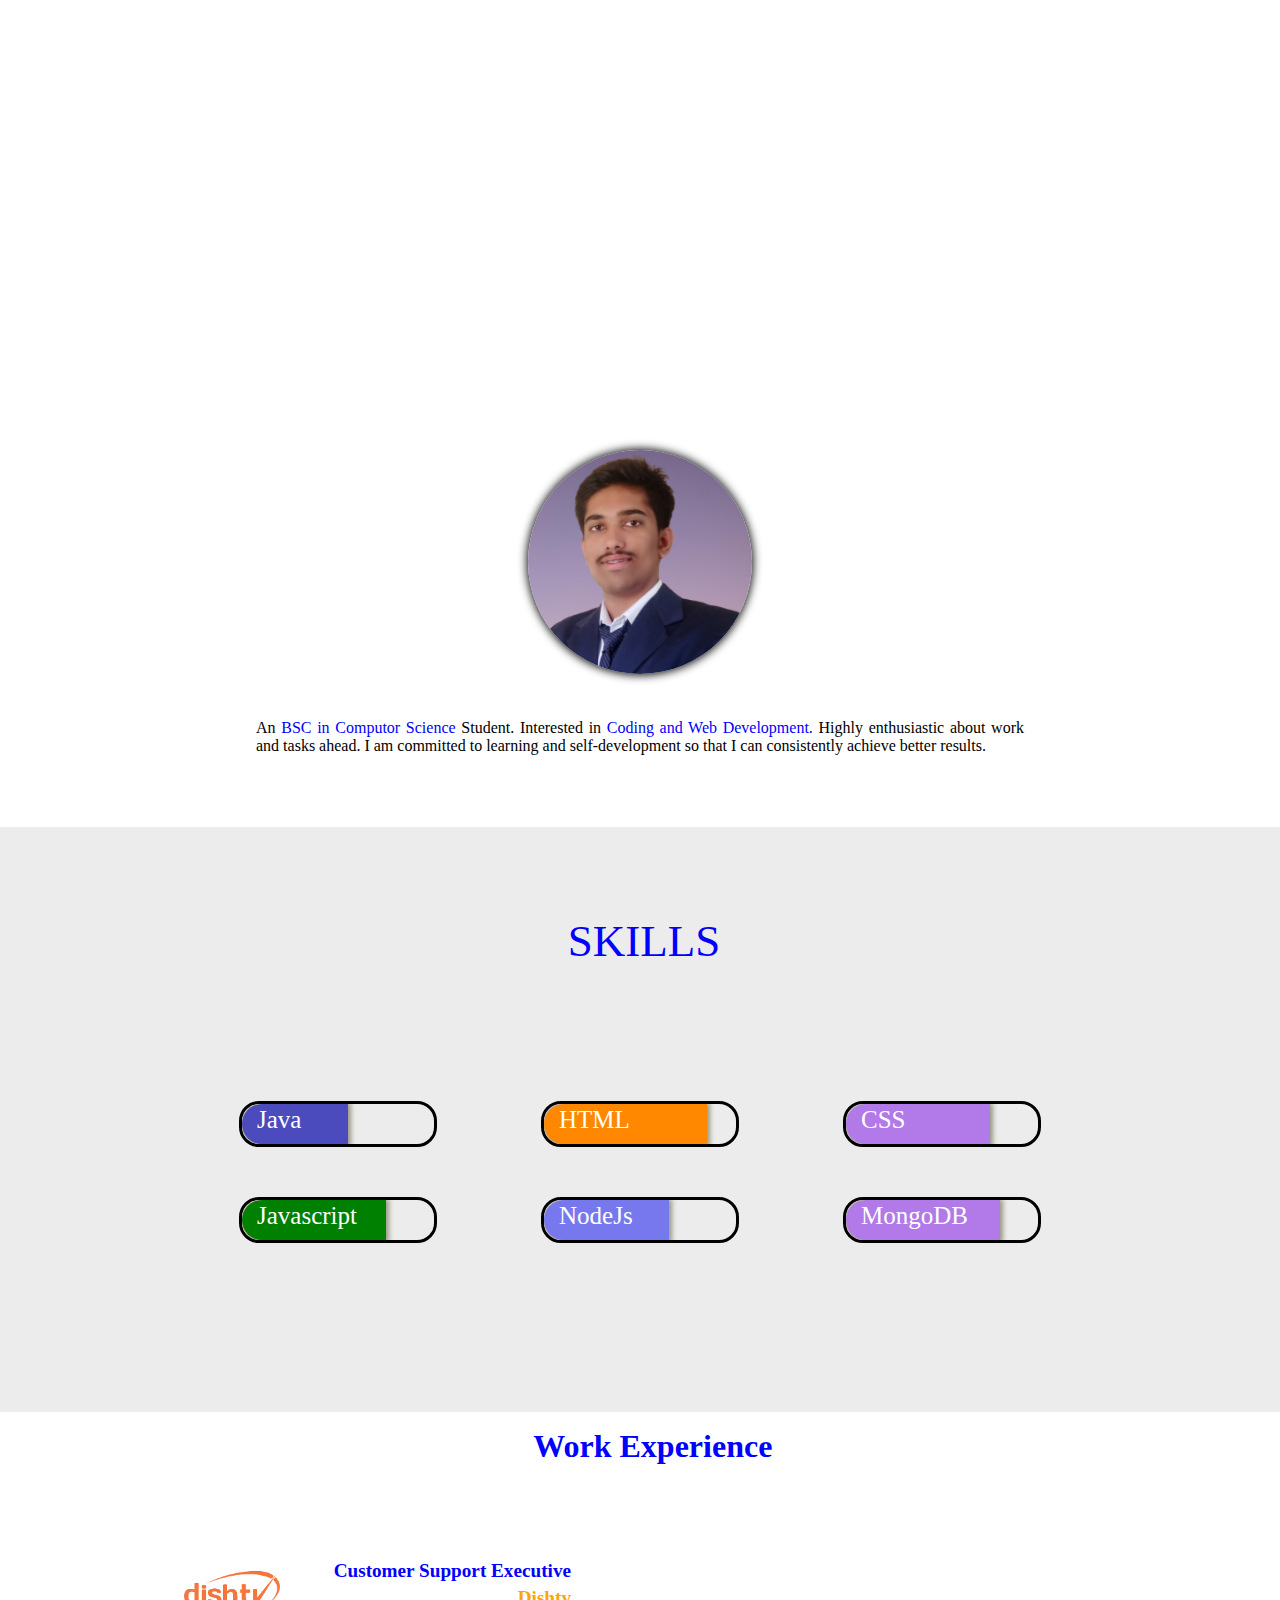
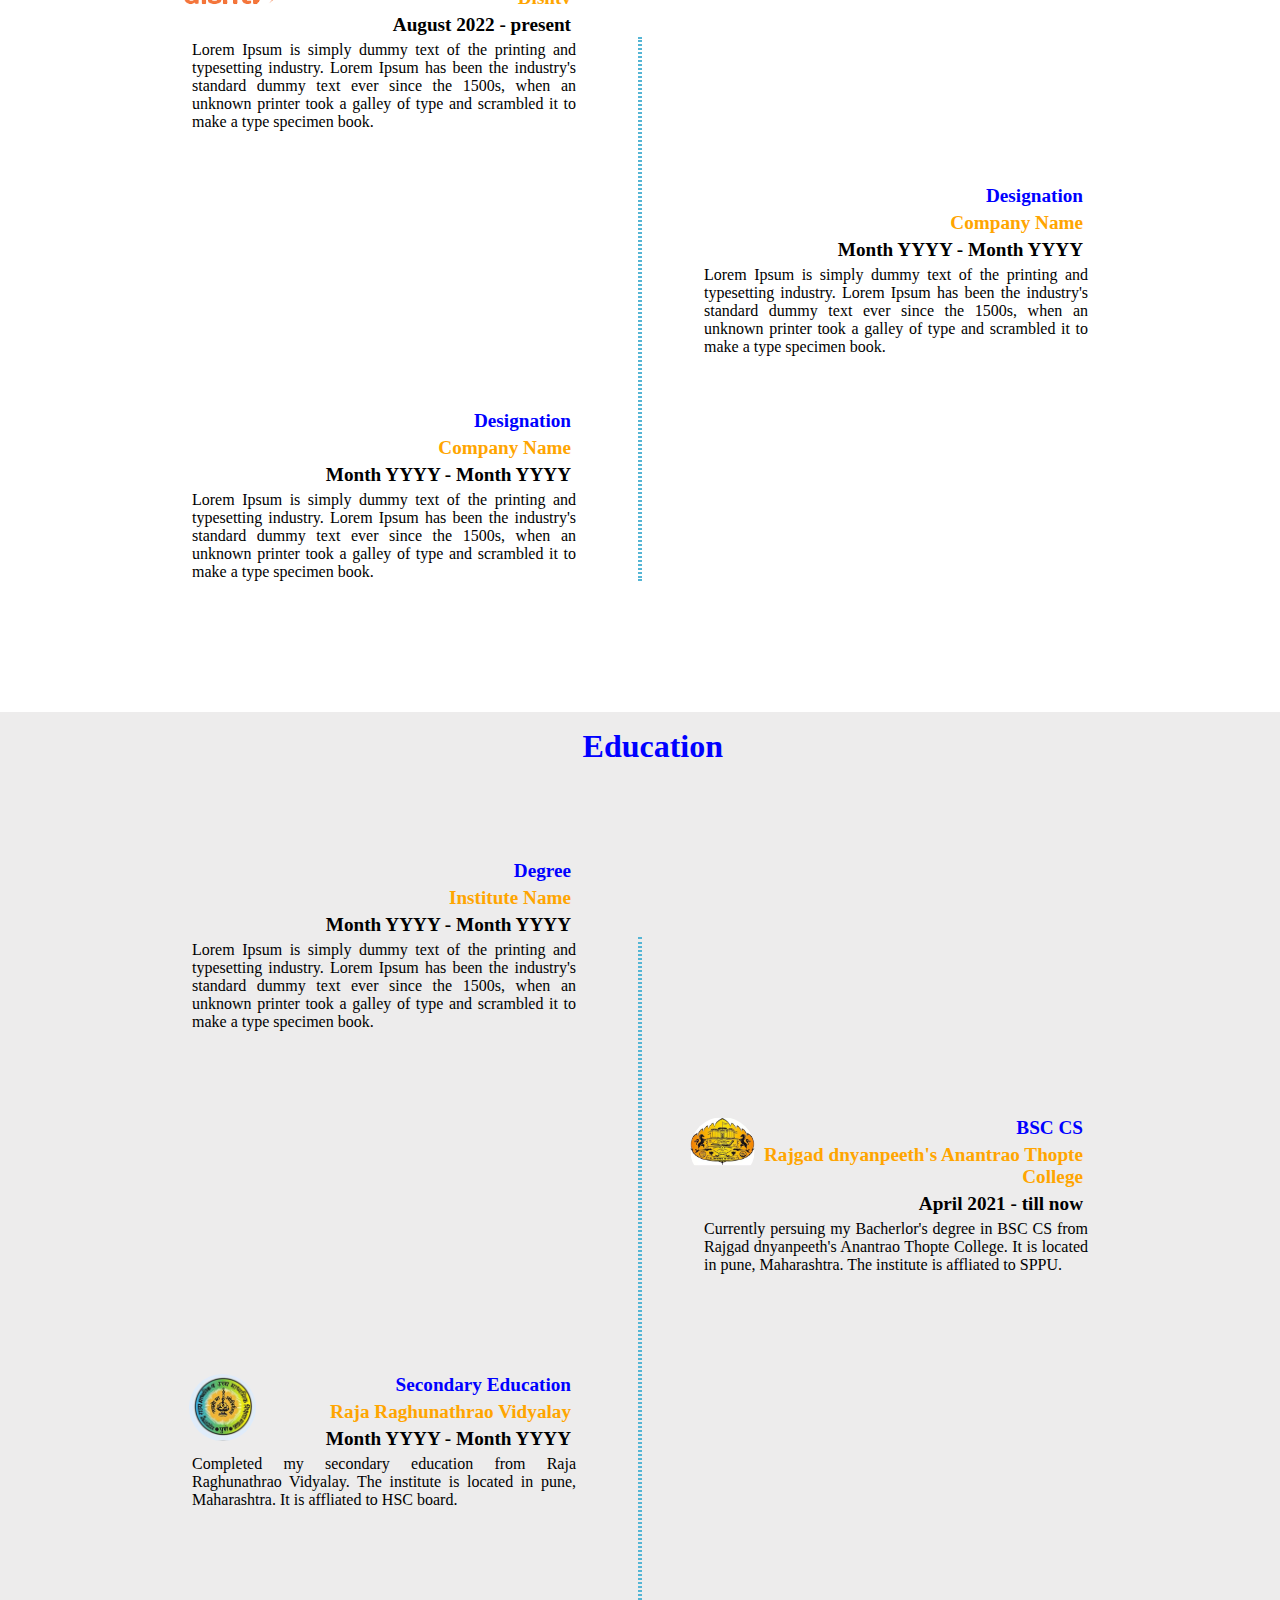
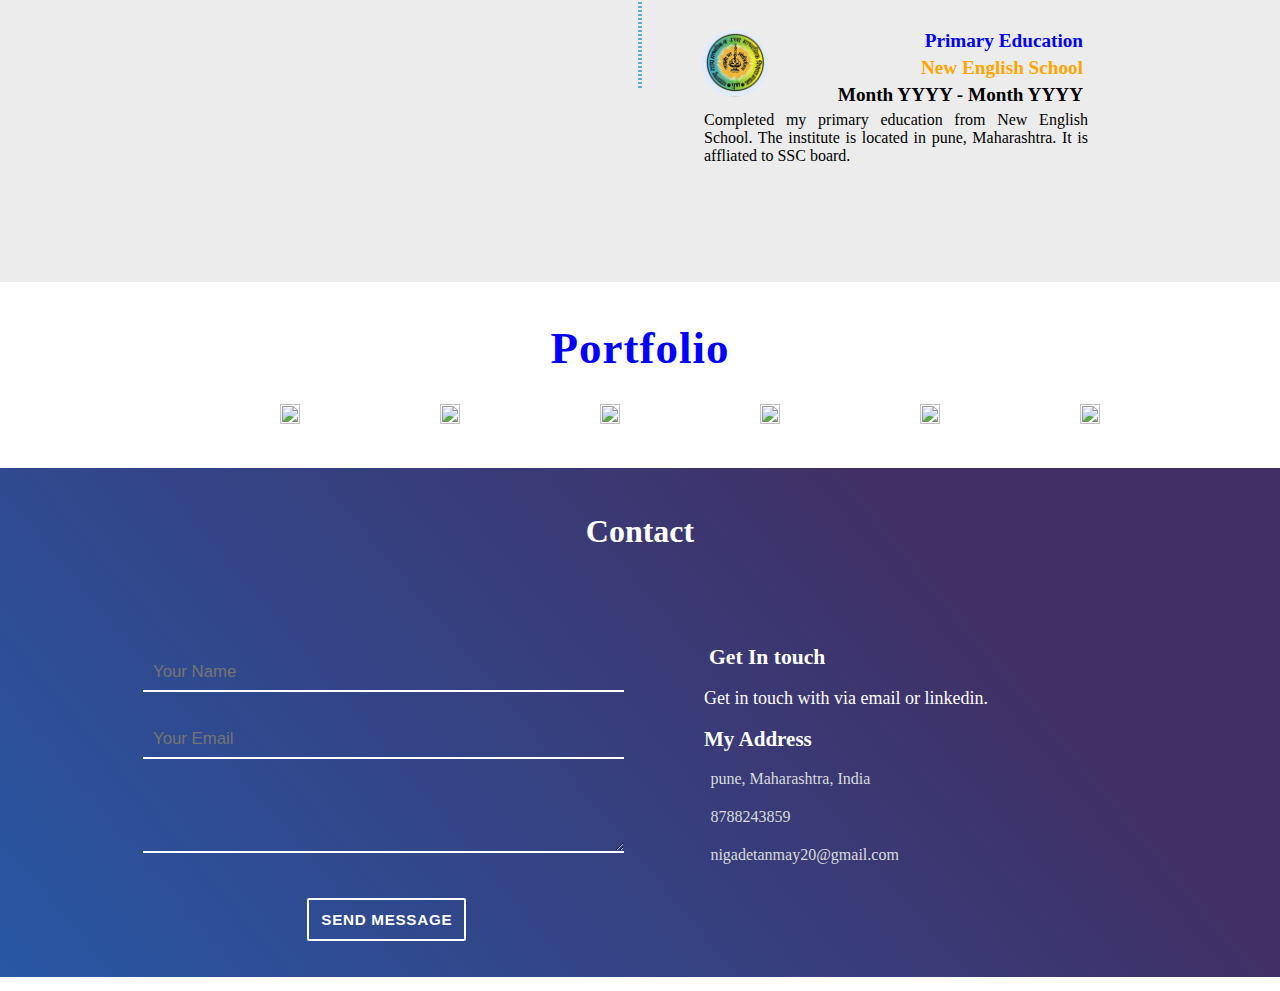
==== commit 8f6b9938: "Update index.html" ====
--- a/index.html
+++ b/index.html
@@ -6,7 +6,7 @@
   <meta http-equiv="X-UA-Compatible" content="IE=edge" />
   <meta name="viewport" content="width=device-width, initial-scale=1.0" />
   <title>Tanmay Nigade</title>
-  <link rel="stylesheet" href="myresume.css">
+  <link rel="stylesheet" href="style.css">
 
   <link rel="stylesheet" href="https://cdnjs.cloudflare.com/ajax/libs/font-awesome/6.2.0/css/all.min.css"
     integrity="sha512-xh6O/CkQoPOWDdYTDqeRdPCVd1SpvCA9XXcUnZS2FmJNp1coAFzvtCN9BmamE+4aHK8yyUHUSCcJHgXloTyT2A=="
--- a/style.css
+++ b/style.css
@@ -0,0 +1,878 @@
+@import url("https://fonts.googleapis.com/css2?family=Oswald&display=swap");
+
+* {
+  margin: 0;
+  padding: 0;
+}
+#body-header {
+  height:65vh;
+  background-image: url(https://ninjasfiles.s3.amazonaws.com/asset_0000000000000020_1549743985_macbook_mouse.jpg);
+  background-position: center;
+  background-size: cover;
+  opacity: 0.8;
+  background-attachment: fixed;
+  overflow: hidden;
+}
+#horizontal-list ul li {
+  display: inline-block;
+}
+#horizontal-list ul li a {
+  text-decoration: none;
+  color: white;
+  margin: 0 25px 25px 0;
+  transition: color 0.5s;
+  font-size: 20px;
+  font-family: "Oswald", sans-serif;
+}
+#horizontal-list {
+  text-align: center;
+}
+#horizontal-list ul li a:hover {
+  color: lightblue;
+  border-bottom: 1px solid white;
+}
+.text-center{
+  text-align: center;
+  margin-top: 20vh;
+}
+#my-name {
+  color: white;
+  font-weight: 700;
+  letter-spacing: 0.2rem;
+  font-size: 3rem;
+}
+.social-icon ul li a i {
+  text-decoration: none;
+  color: white;
+  margin: 0px 25px 25px 0;
+  padding: 15px;
+  margin-top: 15px;
+  list-style: none;
+  border-radius: 50%;
+}
+
+.social-icon{
+  margin-top: 15px;
+}
+#body-header ul li {
+  list-style: none;
+}
+.social-icon ul li a i:hover {
+  box-shadow: 0px 0px 6px 4px white;
+}
+
+
+/* ...................................................About............................. */
+#about {
+  height: auto;
+  width: 100%;
+  
+}
+.my-image {
+  margin-top: -15vh;
+  position: relative;
+  height: 14rem;
+  width: 14rem;
+  margin: auto;
+  margin-top: -15vh;
+}
+.my-image img {
+  height: 100%;
+  width: 100%;
+  border-radius: 50%;
+  box-shadow: 0px 0px 10px 1px black;
+}
+.my-image img:hover {
+  box-shadow: 0px 0px 10px 1px rgba(55, 35, 35, 0.848);
+}
+#my-details {
+  margin: 5vh 20vw 8vh 20vw;
+}
+.text-highlight{
+  color: blue;
+}
+section {
+  height: 65vh;
+  width: 100%;
+  display: flex;
+  flex-direction: column;
+  align-items: center;
+  
+}
+
+section:nth-child(2n){
+  background-color: #edecec;
+  
+} 
+section:nth-child(2n+1){
+  background-color: white;
+}
+
+
+/* .....................................................Skill....................... */
+
+#skill{
+  height: auto;
+}
+.section-heading{
+  width: auto;
+  padding: 20px 10px 10px;
+  font-weight: 400;
+ 
+}
+
+.section-heading span{
+  font-size: 45px;
+  color: blue;
+  display: inline-block;
+  padding-top: 10px;
+  margin-right: 0.5rem;
+  margin: auto auto 11vh auto;
+  
+  
+}
+.skill-display{
+  width: 75%;
+  display: flex;
+  flex-wrap: wrap;
+  justify-content:space-evenly;
+  
+}
+#skills1{
+  height: 2.5rem;
+  width: 12rem;
+  border: solid;
+  border-radius: 20px 20px 20px 20px;
+  margin: 25px;
+  overflow: hidden;
+  
+}
+.skill1{
+  height:inherit;
+  width:55%;
+  border-radius: 20px 0px 0px 20px;
+  box-shadow: 1px 1px 5px 2px #989882;
+  background-color:rgb(75, 75, 190);
+  
+}
+
+.javaskill{
+  height: 2.5rem;
+  width: 12rem;
+  border-radius: 20px 20px 20px 20px;
+  font-size: 25px;
+ color: white;
+ padding: 2px 0 2px 15px;
+   
+}
+
+#skills2{
+  height: 2.5rem;
+  width: 12rem;
+  border: solid;
+  border-radius: 20px 20px 20px 20px;
+  margin: 25px;
+  overflow: hidden;
+
+}
+.skill2{
+  height: inherit;
+  width: 85%;
+  border-radius: 20px 0px 0px 20px;
+  background-color:rgb(255, 136, 0);
+  box-shadow: 1px 1px 5px 2px #989882;
+  
+}
+
+.htmlskill{
+  height: 2.5rem;
+  width: 12rem;
+  border-radius: 20px 20px 20px 20px;
+  font-size: 25px;
+ color: white;
+ padding: 2px 0 2px 15px;
+   
+}
+
+#skills3{
+  height: 2.5rem;
+  width: 12rem;
+  border: solid;
+  border-radius: 20px 20px 20px 20px;
+  margin: 25px;
+  overflow: hidden;
+  
+}
+.skill3{
+  height: inherit;
+  width: 75%;
+  border-radius: 20px 0px 0px 20px;
+  background-color:rgb(178, 121, 232);
+  box-shadow: 1px 1px 5px 2px #989882;
+  
+}
+
+.cssskill{
+  height: 2.5rem;
+  width: 12rem;
+  border-radius: 20px 20px 20px 20px;
+  font-size: 25px;
+ color: white;
+ padding: 2px 0 2px 15px;
+   
+}
+
+#skills4{
+  height: 2.5rem;
+  width: 12rem;
+  border: solid;
+  border-radius: 20px 20px 20px 20px;
+  margin: 25px;
+  overflow: hidden;
+  
+}
+.skill4{
+  height: inherit;
+  width: 75%;
+  border-radius: 20px 0px 0px 20px;
+  background-color:green;
+  box-shadow: 1px 1px 5px 2px #989882;
+
+}
+
+.javascriptskill{
+  height: 2.5rem;
+  width: 12rem;
+  border-radius: 20px 20px 20px 20px;
+  font-size: 25px;
+ color: white;
+ padding: 2px 0 2px 15px;
+   
+}
+
+#skills5{
+  height: 2.5rem;
+  width: 12rem;
+  border: solid;
+  border-radius: 20px 20px 20px 20px;
+  margin: 25px;
+  overflow: hidden;
+  
+}
+.skill5{
+  height: inherit;
+  width: 65%;
+  border-radius: 20px 0px 0px 20px;
+  background-color:rgb(120, 120, 238);
+  box-shadow: 1px 1px 5px 2px #989882;
+  
+}
+
+.nodejsskill{
+  height: 2.5rem;
+  width: 12rem;
+  border-radius: 20px 20px 20px 20px;
+  font-size: 25px;
+ color:white;
+ padding: 2px 0 2px 15px;
+   
+}
+
+#skills6{
+  height: 2.5rem;
+  width: 12rem;
+  border: solid;
+  border-radius: 20px 20px 20px 20px;
+  margin: 25px;
+  overflow: hidden;
+  
+}
+.skill6{
+  height: inherit;
+  width: 80%;
+  border-radius: 20px 0px 0px 20px;
+  background-color:rgb(178, 121, 232);
+  box-shadow: 1px 1px 5px 2px #989882;
+  
+}
+
+.mogodbskill{
+  height: 2.5rem;
+  width: 12rem;
+  border-radius: 20px 20px 20px 20px;
+  font-size: 25px;
+ color: white;
+ padding: 2px 0 2px 15px;
+  
+}
+
+/* .................................................portfolio section....................... */
+
+#heading-portfolio{
+
+  color: blue;
+  font-size: 5vh;
+  padding: 40px 10px 10px;
+  font-weight: 700;
+  letter-spacing: 1px;
+}
+
+.portfolio-container{
+  box-sizing: border-box;
+     display: flex;
+     flex-wrap: wrap;
+     justify-content: center;
+     align-items: center;
+     padding: 0 50px;
+     margin-bottom: 20px;
+     justify-content: space-around;
+      
+}
+
+.portfolio-image-container{
+    max-width: 250px;
+   overflow: hidden;
+   margin: 20px;
+   padding-left: 100px;
+   background-size: cover;
+   background-repeat: no-repeat;
+   position: relative;
+   
+}
+
+.portfolio-image-container img {
+  width: 100%;
+  height: 100%;
+
+}
+#portfolio{
+  height: 87vh;
+}
+
+.portfolio-image-container img:hover {
+  box-shadow: 0 0 20px #74ADC8;
+}
+.portfolio-details{
+  transition: all 0.5s ease-in-out;
+    position: absolute;
+    top: 0;
+    left: 0;
+    height: 100%;
+    color: transparent;
+    text-align: center;
+    padding: 10px;
+}
+.portfolio-image-container:hover {
+  box-shadow: 0 0 20px #74ADC8;
+  
+}
+.portfolio-image-container:hover .portfolio-details {
+  background-color: #80808078;
+  color: white;
+}
+
+/* ............................................Contact Form......................  */
+
+
+
+
+  #contact {
+    background-color: #0abcf9;
+    background-image: linear-gradient(50deg, #2857a4 0%, #403066 75%);
+    color: white;
+    font-weight: 300;
+    font-size:large;
+    
+}
+
+#contact h1,
+#contact h1 span {
+    color: white;
+    margin-top: 5vh;
+    font-size: xx-large;
+}
+
+
+#contact-form {
+  margin-left: 20%;
+}
+
+#contact-container {
+  display: flex;
+}
+#get-in-touch h4{
+   margin-right: 13vw;
+   margin-bottom: 2vh;
+}
+#get-in-touch p{     
+  margin-bottom: 2vh;
+        
+}
+#my-address h3{
+  margin-bottom: 2vh;
+}
+#my-details-container {
+  width: 35%;
+  margin-left: 6%;
+}
+
+#my-details-container h3 {
+  color: white;
+  font-weight: 550;
+  font-size: 1.2rem;
+}
+
+#contact-form-container {
+  width: 50%;
+  margin-top: 10vh;
+  margin-right: 5vw;
+}
+
+#my-details-container p {
+  color: #d9dcdd;
+  font-size: 0.9rem;
+}
+
+.my-details-info-container {
+  margin-bottom: 20px;
+  color: #d9dcdd;
+  font-size: 1rem;
+}
+
+.my-details-info-container span {
+  margin-left: 0.4rem;
+}
+
+.my-details-info-container i {
+  color: white;
+}
+
+.my-details-icon {
+  width: 1rem;
+  height: 1rem;
+  vertical-align: bottom;
+  margin-right: 0.5rem;
+}
+
+
+#contact-form input,
+textarea {
+  max-width: 90%;
+  margin: 15px;
+  padding: 4px 10px;
+  border: 0px solid transparent;
+  border-bottom: 2px solid white;
+  color: #f1d91f;
+  background: transparent;
+  width: 90%;
+  line-height: 1.6;
+  font-size: 1.05rem;
+}
+
+
+#contact-form button[type="submit"]{
+  background: transparent;
+  font-size: 0.95rem;
+  border: 2px solid white;
+  margin-top: 5%;
+  margin-left: 35%;
+  border-radius: 2px;
+  color: white;
+  font-family: sans-serif;
+  font-weight: 700;
+  letter-spacing: 0.046875em;
+  line-height: 1;
+  padding: 0.8em 0.8em 0.78em;
+  text-transform: uppercase;
+}
+
+#contact-form button:hover {
+  background: white;
+  color: #13386fe0;
+}
+
+#contact .social-icons li a i {
+  font-size: 1.2rem;
+  margin: 40px 10px 10px;
+  padding: 10px 14px 20px 10px;
+
+}
+
+input:focus,
+select:focus,
+textarea:focus,
+button:focus {
+  outline: none;
+}
+
+#section-heading-t1{
+  margin-top: 10vh;
+  padding-bottom: 10px;
+  
+}
+#t2{
+  margin-top: 5vh;
+}
+
+#contact{
+  height: auto;
+}
+.social-icon ul li{
+  list-style: none;
+}
+/* ...............................................Work experience.................. */
+
+#heading-of-experience{
+  font-size: 2rem;
+  color: blue;
+  padding-top: 1rem;
+  margin-bottom: 10vh;
+  margin-left: 2vw;
+}
+
+
+.experience-list{
+  height: 25%;
+  width: 30%;
+}
+
+.experience-list:nth-child(2n){
+  margin-right: 40vw;
+  
+}
+.experience-list:nth-child(2n+1){
+  margin-left: 40vw;
+}
+#experience{
+  height: 100vh;
+}
+#education{
+  height: 130vh;
+}
+.experience-list h3,h4,h5{
+     text-align: right;
+    margin: 5px;
+    font-size: larger;
+}
+.experience-list h3{
+  color: blue;
+}
+.experience-list h4{
+  color: orange;
+}
+
+#timeline-of-experience{
+  height: 60vh;
+  width: 0;
+  border:2px dotted rgb(84, 181, 213);
+  position: absolute;
+  margin-top: 25vh;
+}
+#planeimg{
+  transform: rotate(180deg);
+  font-size:xx-large;
+  position: sticky;
+  top:25vh;
+  display: flex;
+  justify-content: center;
+  align-items: center;
+}
+
+ #sscimg::before{
+  content: '';
+  display: inline-block;
+  height: 67px;
+  width: 67px;
+  background-size: contain;
+  background-image: url(hsc.jpg);
+  border-radius: 50%;
+  position:absolute;
+  right: 40vw;
+}
+#hscimg::before{
+  content: '';
+  display: inline-block;
+  height: 67px;
+  width: 67px;
+  background-size: contain;
+  background-image: url(hsc.jpg);
+  border-radius: 50%;
+  position:absolute;
+  right: 80vw;
+}
+#sppuimg::before{
+  content: '';
+  display: inline-block;
+  height: 65px;
+  width: 65px;
+  background-size: contain;
+  background-image: url(sppuimg.webp);
+  border-radius: 50%;
+  background-repeat: no-repeat;
+  position:absolute;
+  right: 41vw;
+}
+#dishtvimg::before{
+  content: '';
+  display: inline-block;
+  height: 80px;
+  width: 100px;
+  background-size: contain;
+  background-image: url(distvimg.png);
+  display: flex;
+  position: absolute;
+  right: 78vw;
+  background-repeat: no-repeat;
+  
+}
+
+#timeline-of-education{
+  height: 83vh;
+  width: 0;
+  border:2px dotted rgb(84, 181, 213);
+  position: absolute;
+  margin-top: 25vh;
+}
+
+#bikeimg{
+  rotate: 90deg;
+  font-size:xx-large;
+  position: sticky;
+  top:25vh;
+  right: 5px;
+}
+#portfolio{
+
+  height: auto;
+}
+
+@media only screen and (max-width:1270px) {
+  #portfolio{
+
+      height: auto;
+  }
+  #Skill{
+    height: auto;
+  }
+}
+@media only screen and (max-width:666px) {
+ #Skill{
+  height: auto;
+ }
+
+}
+
+@media only  screen  and (max-width:640px) {
+#education{
+  height: auto;
+}
+#experience{
+  height: auto;
+}
+}
+
+@media only  screen  and (max-width:560px) {
+      #timeline-of-experience{
+        left: 5%;
+      }
+      #timeline-of-education{
+        left: 5%;
+      }
+       
+      .experience-list{
+        height: 80%;
+        width: 80%;
+      }
+      .experience-list:nth-child(2n){
+        margin-left: 48vw;
+        margin-bottom: 10vh;
+      }
+      .experience-list:nth-child(2n+1){
+        margin-right: 30vw;
+        margin-bottom: 10vh;
+      }
+      #dishtvimg::before{
+        content: '';
+        display: inline-block;
+        height: 80px;
+        width: 100px;
+        background-size: contain;
+        background-image: url(distvimg.png);
+        display: flex;
+        position: absolute;
+        right: 70vw;
+        background-repeat: no-repeat;
+        
+      }
+      #sppuimg::before{
+        content: '';
+        display: inline-block;
+        height: 65px;
+        width: 65px;
+        background-size: contain;
+        background-image: url(sppuimg.webp);
+        border-radius: 50%;
+        background-repeat: no-repeat;
+        position:absolute;
+        right: 75vw;
+      }
+      #sscimg::before{
+        content: '';
+        display: inline-block;
+        height: 67px;
+        width: 67px;
+        background-size: contain;
+        background-image: url(hsc.jpg);
+        border-radius: 50%;
+        position:absolute;
+        right: 75vw;
+      }
+      #hscimg::before{
+        content: '';
+        display: inline-block;
+        height: 67px;
+        width: 67px;
+        background-size: contain;
+        background-image: url(hsc.jpg);
+        border-radius: 50%;
+        position:absolute;
+        right: 75vw;
+      }
+}
+
+/* ........................................Responsive................ */
+
+@media only  screen  and (max-width:352px) {
+  #heading-of-experience{
+    font-size: 7vw;
+    color: blue;
+    padding-top: 1rem;
+    margin-bottom: 10vh;
+  }
+  
+}
+
+ #icon-bar-nav-menu{
+    position: absolute;
+    display: none;
+
+ }
+ #icon-bar-nav-menu ul li a{
+  text-decoration: none;
+  color: white;
+  margin: 10px 25px 25px 10px;
+  transition: color 0.5s;
+  font-size: 15px;
+  font-family: "Oswald", sans-serif;
+  
+ }
+ #icon-bar-nav-menu ul li a:hover {
+  color: lightblue;
+  border-bottom: 1px solid white;
+}
+#bar-icon{
+  position: absolute;
+  height: 5vh;
+  width: 5vw;
+  display: none;
+}
+#click{
+  display: none;
+}
+
+#icon-bar-nav-menu {
+  margin:6vh 0.2vw;
+  top: 1vh;
+  right: -24%;
+  background-color: gray;
+
+}
+@media only screen and (max-width: 600px) {
+   #bar-icon{
+    position: absolute;
+    display: inherit;
+    right: 0%;
+    margin: 5vw;
+   }
+
+   #bar-icon i {
+         font-size:xx-large;
+         color: white;
+        
+   }
+   #horizontal-list{
+    display: none;
+   }
+
+ 
+   
+   
+   #icon-bar-nav-menu {
+    position: absolute;
+    display: inherit;
+    margin:6vh 0.2vw;
+    top: 1vh;
+    right: 5%;
+    background-color: gray;
+    display: none;  
+ }
+
+ #click:checked ~ #icon-bar-nav-menu{
+    display: block;
+    
+ }
+
+ #contact-form {
+      margin-left: 0%;
+    }
+  
+    #contact-container {
+      flex-direction: column;
+    }
+  
+    #contact-form-container,
+    #my-details-container {
+      width: 80%;
+      margin: 10%;
+    }
+ 
+    #get-in-touch{
+       margin-right:55vw;
+    }
+    #get-in-touch p{
+      margin-left:5vw;
+   }
+
+   #my-address{
+    margin-left:5vw;
+   }
+   .my-details-info-container{
+    margin-left:5vw;
+   }
+
+   .portfolio-container{
+    margin-right: 10vw;
+   }
+
+}
+
+@media only screen and (max-width: 540px) {
+  
+  #timeline-of-experience {
+    height: 88vh;
+    width: 0;
+    border: 2px dotted rgb(84, 181, 213);
+    position: absolute;
+    margin-top: 25vh;
+}
+#timeline-of-education {
+  height: 124vh;
+  width: 0;
+  border: 2px dotted rgb(84, 181, 213);
+  position: absolute;
+  margin-top: 25vh;
+}
+
+    
+}
+
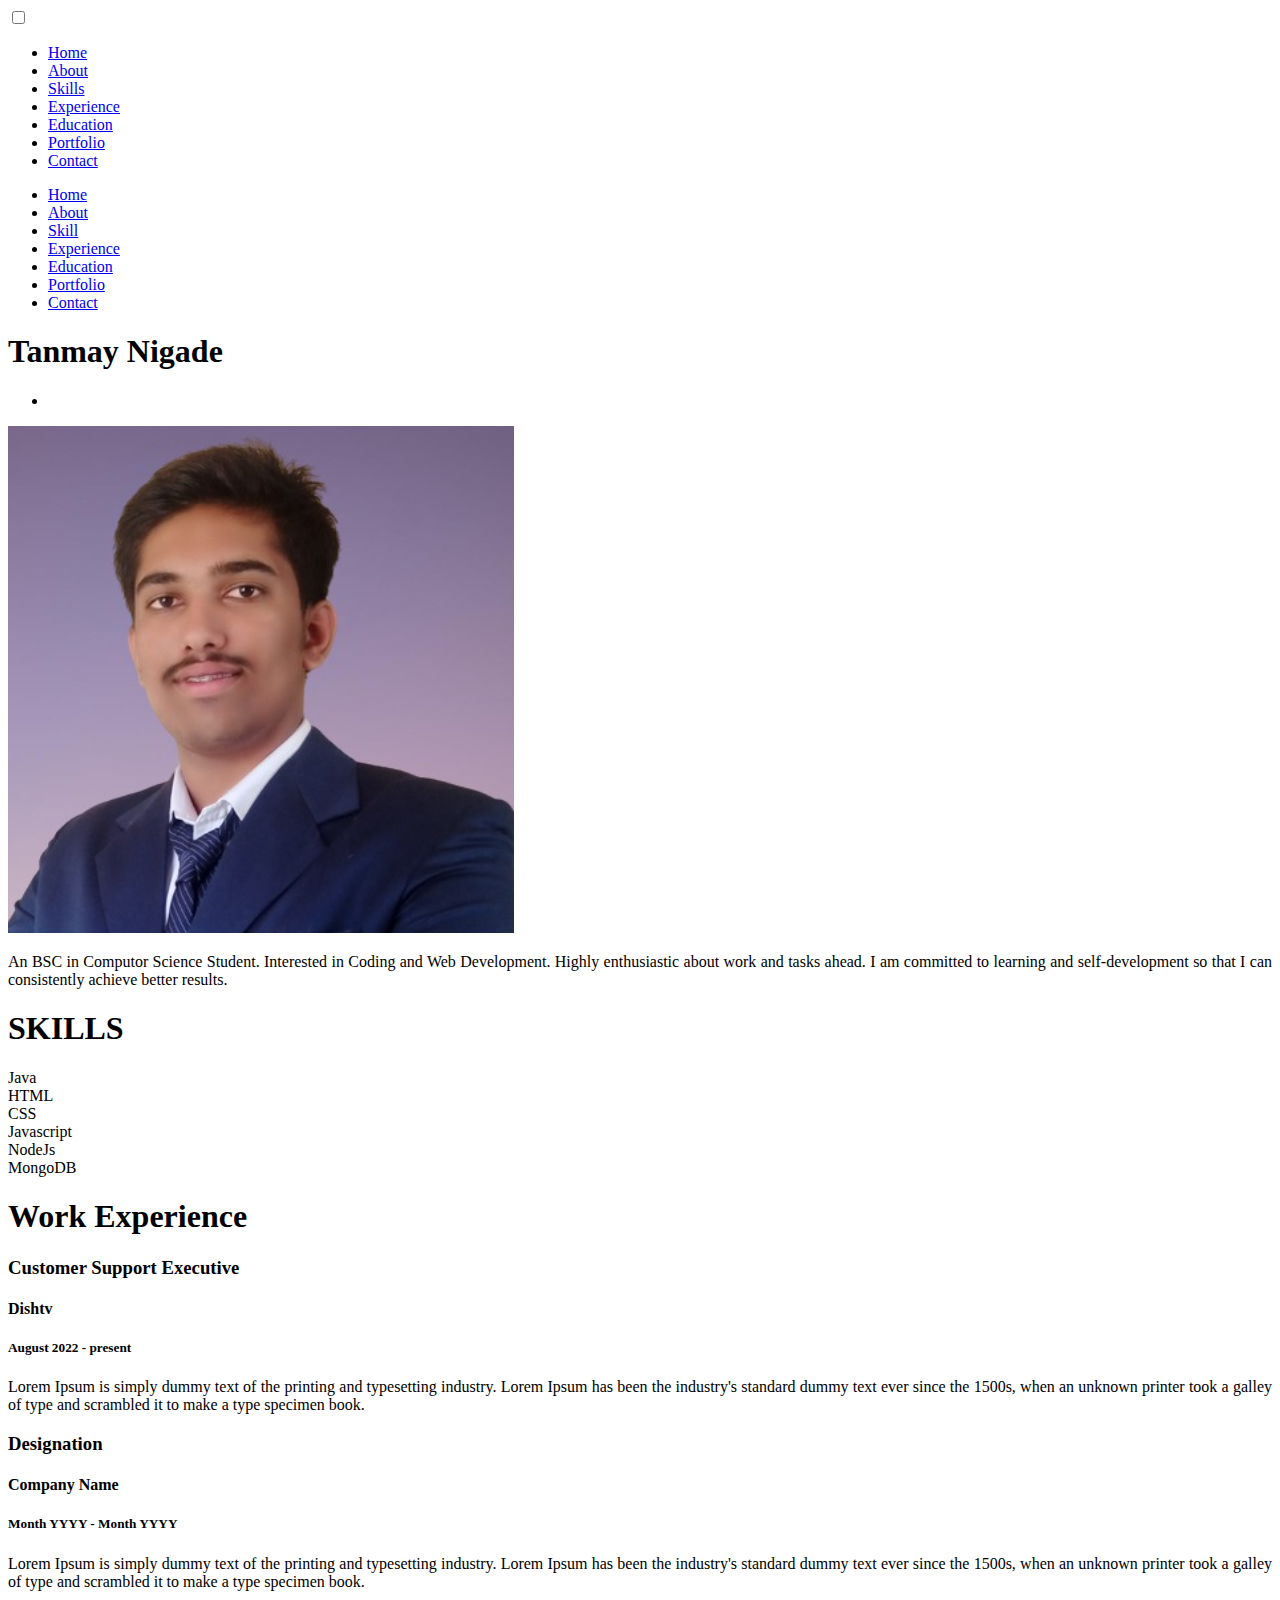
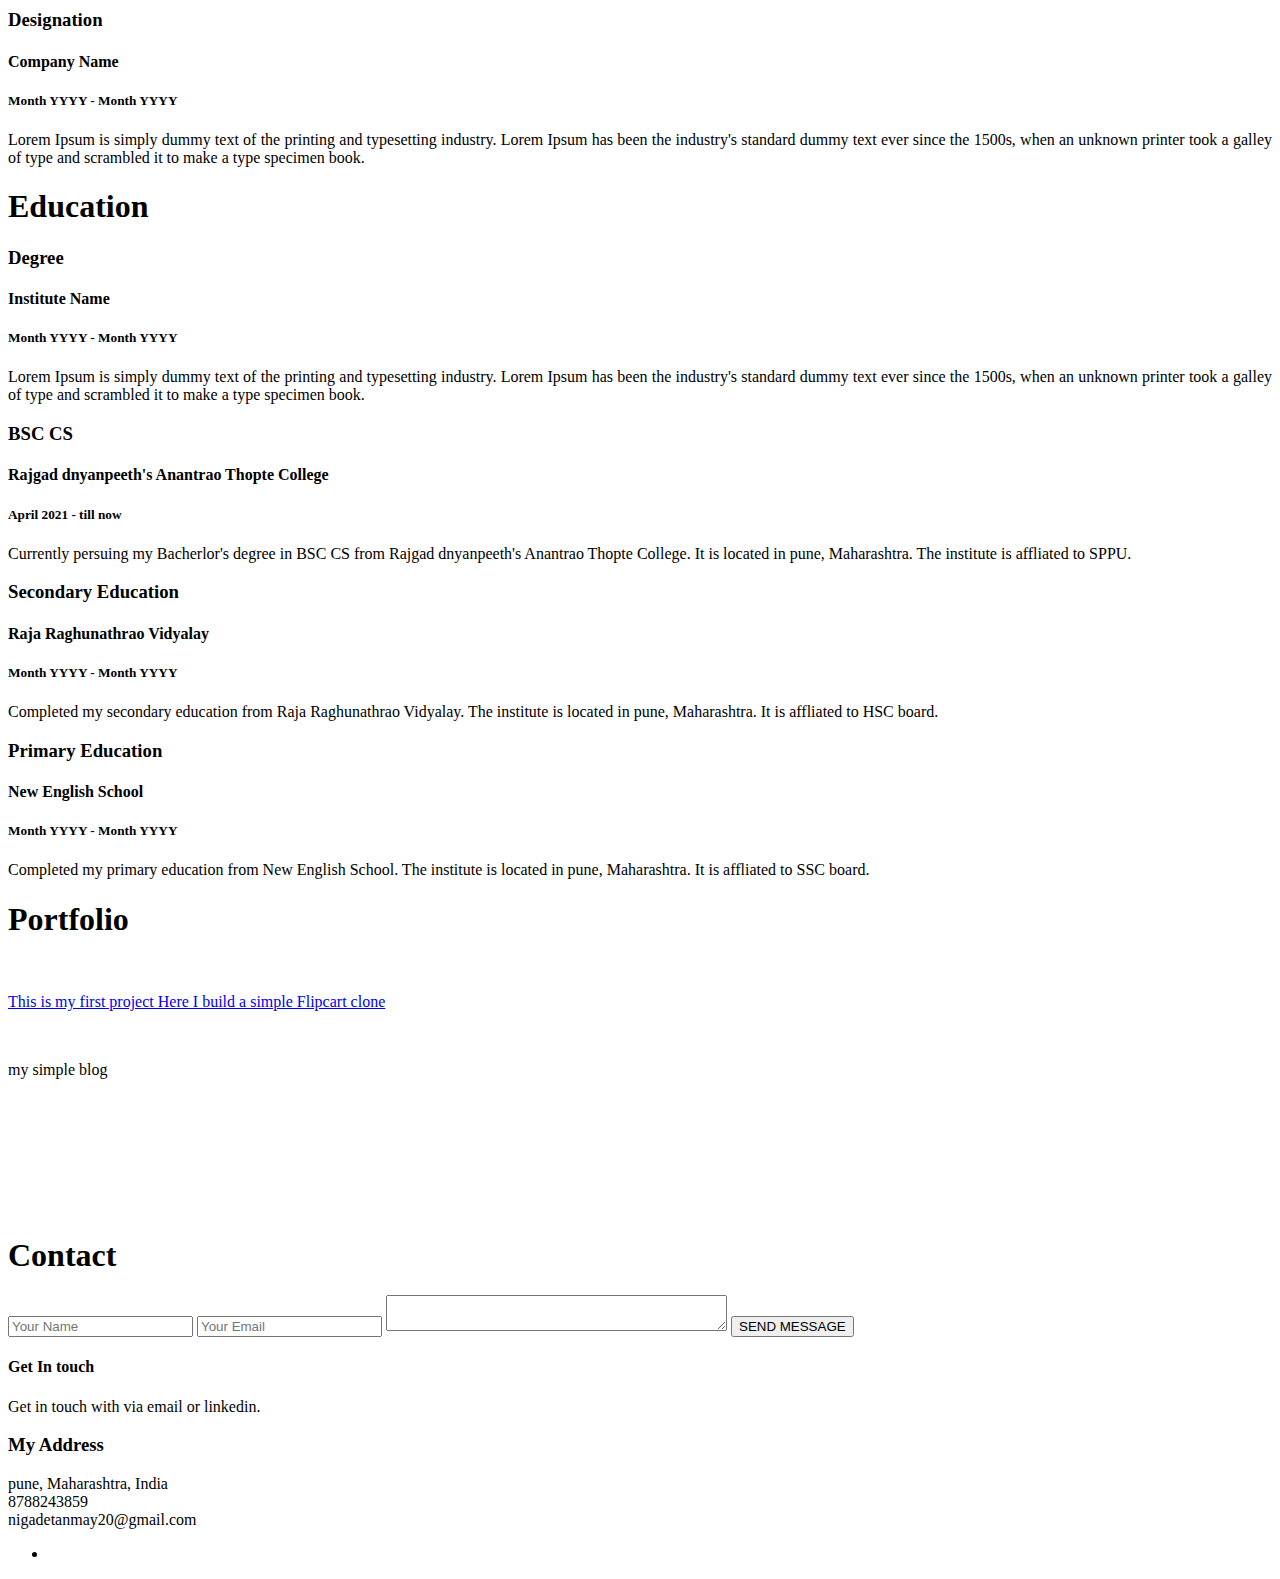
==== commit a96f07a3: "Update index.html" ====
--- a/index.html
+++ b/index.html
@@ -6,7 +6,7 @@
   <meta http-equiv="X-UA-Compatible" content="IE=edge" />
   <meta name="viewport" content="width=device-width, initial-scale=1.0" />
   <title>Tanmay Nigade</title>
-  <link rel="stylesheet" href="style.css">
+  <link rel="stylesheet" href="myresume.css">
 
   <link rel="stylesheet" href="https://cdnjs.cloudflare.com/ajax/libs/font-awesome/6.2.0/css/all.min.css"
     integrity="sha512-xh6O/CkQoPOWDdYTDqeRdPCVd1SpvCA9XXcUnZS2FmJNp1coAFzvtCN9BmamE+4aHK8yyUHUSCcJHgXloTyT2A=="
@@ -342,18 +342,18 @@
 
         </div>
         <div id="section-heading-t1">
-           <div id="get-in-touch">
+           <div class="get-in-touch">
           <h4> Get In touch </h4>
-          <p> Get in touch with via email or linkedin.</p>
-        </div>
-        
+        </div>
+        <div class="get-in-touch-email"><p> Get in touch with via email or linkedin.</p></div>
           <div id="my-address">
             <h3> My Address </h3>
             <div class="my-details-info-container">
               <i class="fas fa-map-marker-alt"></i>
               <span>pune, Maharashtra, India</span>
             </div>
-          </div>
+          
+
           <div class="my-details-info-container">
             <i class="fas fa-mobile-alt"></i>
             <span>8788243859</span>
@@ -364,6 +364,8 @@
           </div>
         </div>
       </div>
+      </div>
+
       <div class="social-icon">
         <ul>
           <li>                                                                     
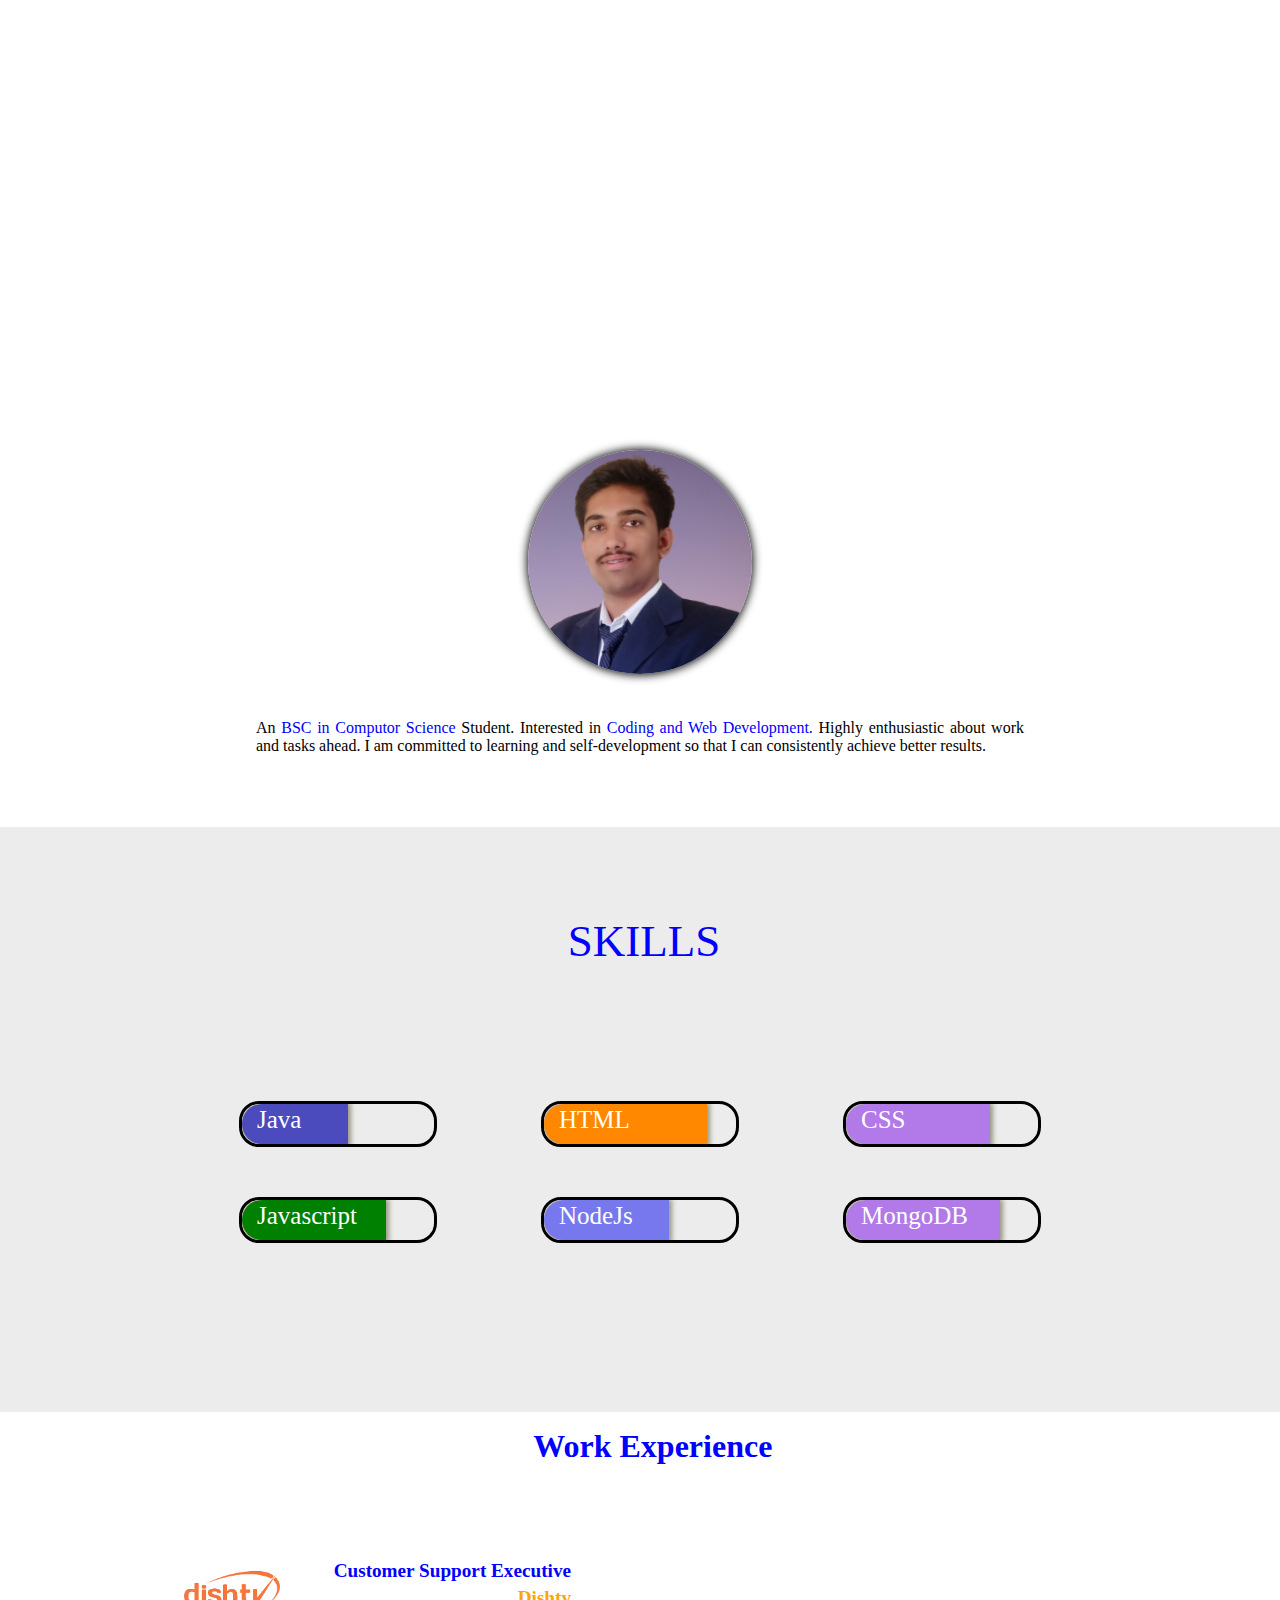
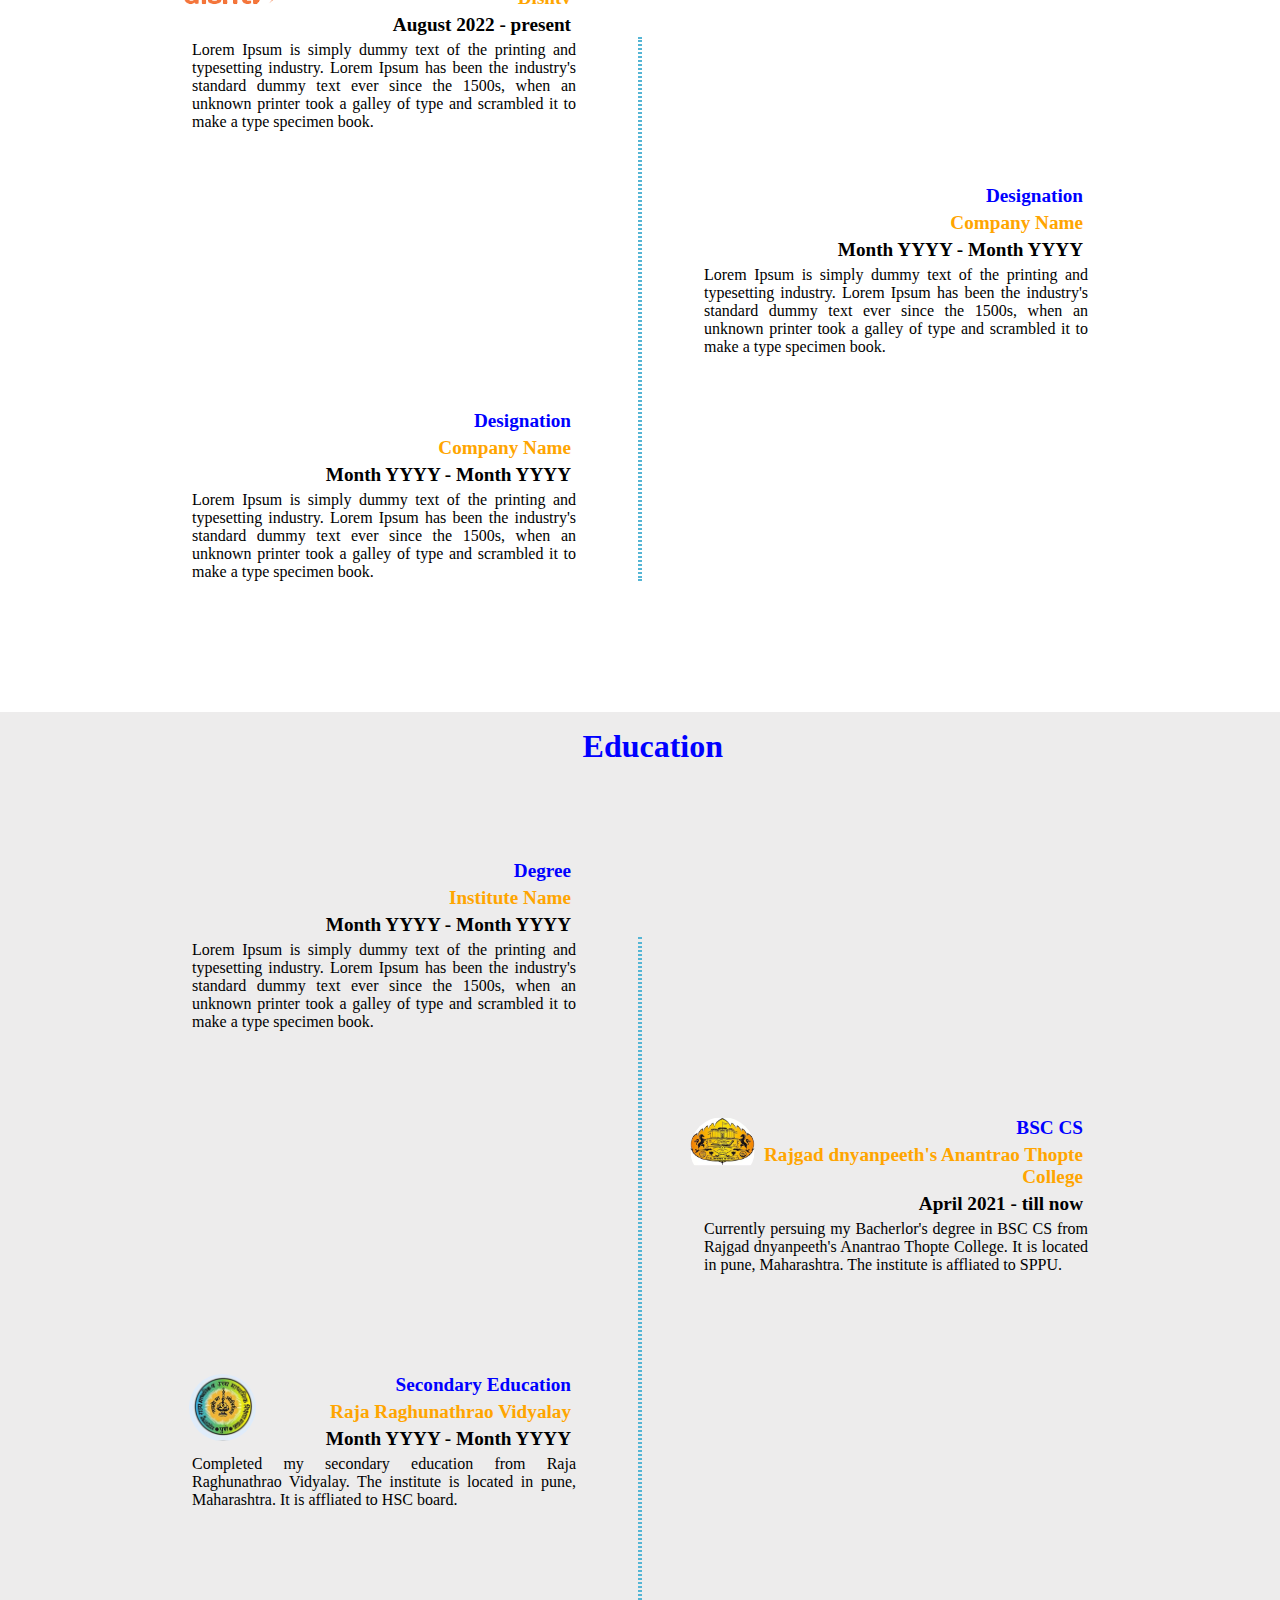
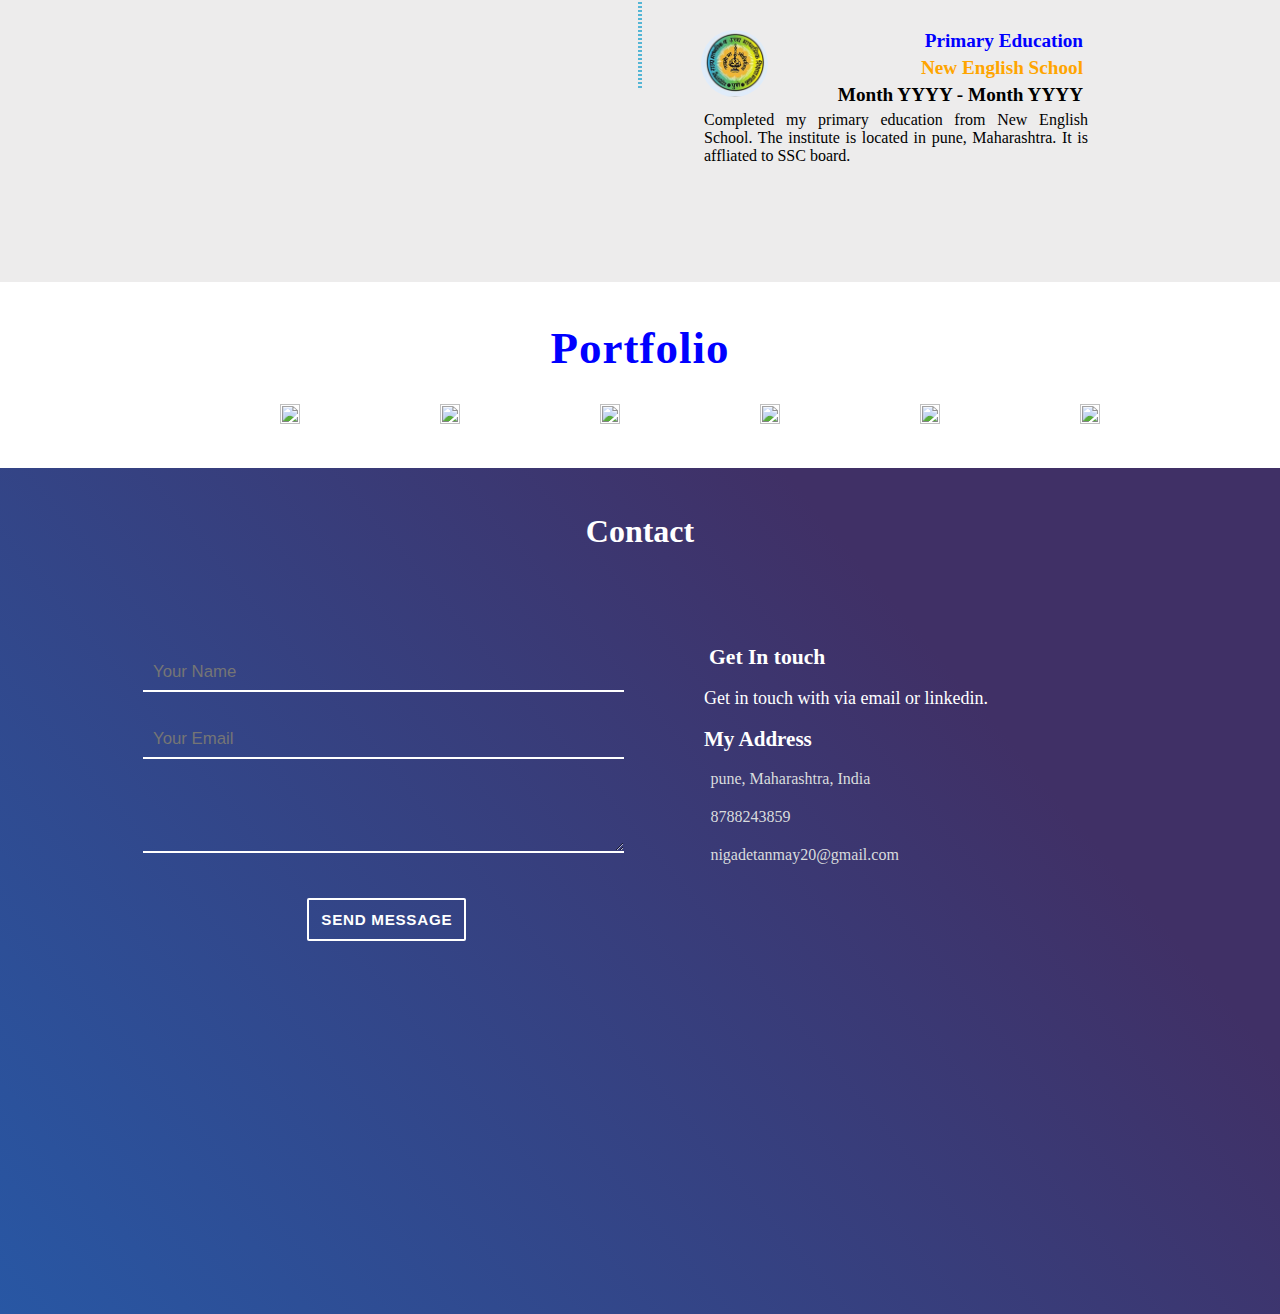
==== commit 90cb4a99: "Update index.html" ====
--- a/index.html
+++ b/index.html
@@ -6,7 +6,7 @@
   <meta http-equiv="X-UA-Compatible" content="IE=edge" />
   <meta name="viewport" content="width=device-width, initial-scale=1.0" />
   <title>Tanmay Nigade</title>
-  <link rel="stylesheet" href="myresume.css">
+  <link rel="stylesheet" href="style.css">
 
   <link rel="stylesheet" href="https://cdnjs.cloudflare.com/ajax/libs/font-awesome/6.2.0/css/all.min.css"
     integrity="sha512-xh6O/CkQoPOWDdYTDqeRdPCVd1SpvCA9XXcUnZS2FmJNp1coAFzvtCN9BmamE+4aHK8yyUHUSCcJHgXloTyT2A=="
--- a/style.css
+++ b/style.css
@@ -0,0 +1,920 @@
+@import url("https://fonts.googleapis.com/css2?family=Oswald&display=swap");
+
+* {
+  margin: 0;
+  padding: 0;
+}
+#body-header {
+  height:65vh;
+  background-image: url(https://ninjasfiles.s3.amazonaws.com/asset_0000000000000020_1549743985_macbook_mouse.jpg);
+  background-position: center;
+  background-size: cover;
+  opacity: 0.8;
+  background-attachment: fixed;
+  overflow: hidden;
+}
+#horizontal-list ul li {
+  display: inline-block;
+}
+#horizontal-list ul li a {
+  text-decoration: none;
+  color: white;
+  margin: 0 25px 25px 0;
+  transition: color 0.5s;
+  font-size: 20px;
+  font-family: "Oswald", sans-serif;
+}
+#horizontal-list {
+  text-align: center;
+}
+#horizontal-list ul li a:hover {
+  color: lightblue;
+  border-bottom: 1px solid white;
+}
+.text-center{
+  text-align: center;
+  margin-top: 20vh;
+}
+#my-name {
+  color: white;
+  font-weight: 700;
+  letter-spacing: 0.2rem;
+  font-size: 3rem;
+}
+
+.social-icon ul li a i {
+  text-decoration: none;
+  color: white;
+  margin: 0px 25px 25px 0;
+  padding: 15px;
+  margin-top: 15px;
+  list-style: none;
+  border-radius: 50%;
+}
+
+.social-icon{
+  
+  display: flex;
+  justify-content: center;
+}
+#body-header ul li {
+  list-style: none;
+}
+.social-icon ul li a i:hover {
+  box-shadow: 0px 0px 6px 4px white;
+}
+
+
+/* ...................................................About............................. */
+#about {
+  height: auto;
+  width: 100%;
+  
+}
+.my-image {
+  margin-top: -15vh;
+  position: relative;
+  height: 14rem;
+  width: 14rem;
+  margin: auto;
+  margin-top: -15vh;
+}
+.my-image img {
+  height: 100%;
+  width: 100%;
+  border-radius: 50%;
+  box-shadow: 0px 0px 10px 1px black;
+}
+.my-image img:hover {
+  box-shadow: 0px 0px 10px 1px rgba(55, 35, 35, 0.848);
+}
+#my-details {
+  margin: 5vh 20vw 8vh 20vw;
+}
+.text-highlight{
+  color: blue;
+}
+section {
+  height: 65vh;
+  width: 100%;
+  display: flex;
+  flex-direction: column;
+  align-items: center;
+  
+}
+
+section:nth-child(2n){
+  background-color: #edecec;
+  
+} 
+section:nth-child(2n+1){
+  background-color: white;
+}
+
+
+/* .....................................................Skill....................... */
+
+#skill{
+  height: auto;
+}
+.section-heading{
+  width: auto;
+  padding: 20px 10px 10px;
+  font-weight: 400;
+ 
+}
+
+.section-heading span{
+  font-size: 45px;
+  color: blue;
+  display: inline-block;
+  padding-top: 10px;
+  margin-right: 0.5rem;
+  margin: auto auto 11vh auto;
+  
+  
+}
+.skill-display{
+  width: 75%;
+  display: flex;
+  flex-wrap: wrap;
+  justify-content:space-evenly;
+  
+}
+#skills1{
+  height: 2.5rem;
+  width: 12rem;
+  border: solid;
+  border-radius: 20px 20px 20px 20px;
+  margin: 25px;
+  overflow: hidden;
+  
+}
+.skill1{
+  height:inherit;
+  width:55%;
+  border-radius: 20px 0px 0px 20px;
+  box-shadow: 1px 1px 5px 2px #989882;
+  background-color:rgb(75, 75, 190);
+  
+}
+
+.javaskill{
+  height: 2.5rem;
+  width: 12rem;
+  border-radius: 20px 20px 20px 20px;
+  font-size: 25px;
+ color: white;
+ padding: 2px 0 2px 15px;
+   
+}
+
+#skills2{
+  height: 2.5rem;
+  width: 12rem;
+  border: solid;
+  border-radius: 20px 20px 20px 20px;
+  margin: 25px;
+  overflow: hidden;
+
+}
+.skill2{
+  height: inherit;
+  width: 85%;
+  border-radius: 20px 0px 0px 20px;
+  background-color:rgb(255, 136, 0);
+  box-shadow: 1px 1px 5px 2px #989882;
+  
+}
+
+.htmlskill{
+  height: 2.5rem;
+  width: 12rem;
+  border-radius: 20px 20px 20px 20px;
+  font-size: 25px;
+ color: white;
+ padding: 2px 0 2px 15px;
+   
+}
+
+#skills3{
+  height: 2.5rem;
+  width: 12rem;
+  border: solid;
+  border-radius: 20px 20px 20px 20px;
+  margin: 25px;
+  overflow: hidden;
+  
+}
+.skill3{
+  height: inherit;
+  width: 75%;
+  border-radius: 20px 0px 0px 20px;
+  background-color:rgb(178, 121, 232);
+  box-shadow: 1px 1px 5px 2px #989882;
+  
+}
+
+.cssskill{
+  height: 2.5rem;
+  width: 12rem;
+  border-radius: 20px 20px 20px 20px;
+  font-size: 25px;
+ color: white;
+ padding: 2px 0 2px 15px;
+   
+}
+
+#skills4{
+  height: 2.5rem;
+  width: 12rem;
+  border: solid;
+  border-radius: 20px 20px 20px 20px;
+  margin: 25px;
+  overflow: hidden;
+  
+}
+.skill4{
+  height: inherit;
+  width: 75%;
+  border-radius: 20px 0px 0px 20px;
+  background-color:green;
+  box-shadow: 1px 1px 5px 2px #989882;
+
+}
+
+.javascriptskill{
+  height: 2.5rem;
+  width: 12rem;
+  border-radius: 20px 20px 20px 20px;
+  font-size: 25px;
+ color: white;
+ padding: 2px 0 2px 15px;
+   
+}
+
+#skills5{
+  height: 2.5rem;
+  width: 12rem;
+  border: solid;
+  border-radius: 20px 20px 20px 20px;
+  margin: 25px;
+  overflow: hidden;
+  
+}
+.skill5{
+  height: inherit;
+  width: 65%;
+  border-radius: 20px 0px 0px 20px;
+  background-color:rgb(120, 120, 238);
+  box-shadow: 1px 1px 5px 2px #989882;
+  
+}
+
+.nodejsskill{
+  height: 2.5rem;
+  width: 12rem;
+  border-radius: 20px 20px 20px 20px;
+  font-size: 25px;
+ color:white;
+ padding: 2px 0 2px 15px;
+   
+}
+
+#skills6{
+  height: 2.5rem;
+  width: 12rem;
+  border: solid;
+  border-radius: 20px 20px 20px 20px;
+  margin: 25px;
+  overflow: hidden;
+  
+}
+.skill6{
+  height: inherit;
+  width: 80%;
+  border-radius: 20px 0px 0px 20px;
+  background-color:rgb(178, 121, 232);
+  box-shadow: 1px 1px 5px 2px #989882;
+  
+}
+
+.mogodbskill{
+  height: 2.5rem;
+  width: 12rem;
+  border-radius: 20px 20px 20px 20px;
+  font-size: 25px;
+ color: white;
+ padding: 2px 0 2px 15px;
+  
+}
+
+/* .................................................portfolio section....................... */
+
+#heading-portfolio{
+
+  color: blue;
+  font-size: 5vh;
+  padding: 40px 10px 10px;
+  font-weight: 700;
+  letter-spacing: 1px;
+}
+
+.portfolio-container{
+  box-sizing: border-box;
+     display: flex;
+     flex-wrap: wrap;
+     justify-content: center;
+     align-items: center;
+     padding: 0 50px;
+     margin-bottom: 20px;
+     justify-content: space-around;
+      
+}
+
+.portfolio-image-container{
+    max-width: 250px;
+   overflow: hidden;
+   margin: 20px;
+   padding-left: 100px;
+   background-size: cover;
+   background-repeat: no-repeat;
+   position: relative;
+   
+}
+
+.portfolio-image-container img {
+  width: 100%;
+  height: 100%;
+
+}
+#portfolio{
+  height: 87vh;
+}
+
+.portfolio-image-container img:hover {
+  box-shadow: 0 0 20px #74ADC8;
+}
+.portfolio-details{
+  transition: all 0.5s ease-in-out;
+    position: absolute;
+    top: 0;
+    left: 0;
+    height: 100%;
+    color: transparent;
+    text-align: center;
+    padding: 10px;
+}
+.portfolio-image-container:hover {
+  box-shadow: 0 0 20px #74ADC8;
+  
+}
+.portfolio-image-container:hover .portfolio-details {
+  background-color: #80808078;
+  color: white;
+}
+
+/* ............................................Contact Form......................  */
+
+
+
+
+  #contact {
+    background-color: #0abcf9;
+    background-image: linear-gradient(50deg, #2857a4 0%, #403066 75%);
+    color: white;
+    font-weight: 300;
+    font-size:large;
+    
+}
+
+#contact h1,
+#contact h1 span {
+    color: white;
+    margin-top: 5vh;
+    font-size: xx-large;
+}
+
+
+#contact-form {
+  margin-left: 20%;
+}
+
+#contact-container {
+  display: flex;
+}
+.get-in-touch h4{
+   margin-right: 13vw;
+   margin-bottom: 2vh;
+}
+.get-in-touch p{     
+  margin-bottom: 2vh;
+        
+}
+.get-in-touch-email p{     
+ margin-bottom: 2vh;
+       
+}
+#my-address h3{
+  margin-bottom: 2vh;
+}
+#my-details-container {
+  width: 35%;
+  margin-left: 6%;
+}
+
+#my-details-container h3 {
+  color: white;
+  font-weight: 550;
+  font-size: 1.2rem;
+}
+
+#contact-form-container {
+  width: 50%;
+  margin-top: 10vh;
+  margin-right: 5vw;
+}
+
+#my-details-container p {
+  color: #d9dcdd;
+  font-size: 0.9rem;
+}
+
+.my-details-info-container {
+  margin-bottom: 20px;
+  color: #d9dcdd;
+  font-size: 1rem;
+}
+
+.my-details-info-container span {
+  margin-left: 0.4rem;
+}
+
+.my-details-info-container i {
+  color: white;
+}
+
+.my-details-icon {
+  width: 1rem;
+  height: 1rem;
+  vertical-align: bottom;
+  margin-right: 0.5rem;
+}
+
+
+#contact-form input,
+textarea {
+  max-width: 90%;
+  margin: 15px;
+  padding: 4px 10px;
+  border: 0px solid transparent;
+  border-bottom: 2px solid white;
+  color: #f1d91f;
+  background: transparent;
+  width: 90%;
+  line-height: 1.6;
+  font-size: 1.05rem;
+}
+
+
+#contact-form button[type="submit"]{
+  background: transparent;
+  font-size: 0.95rem;
+  border: 2px solid white;
+  margin-top: 5%;
+  margin-left: 35%;
+  border-radius: 2px;
+  color: white;
+  font-family: sans-serif;
+  font-weight: 700;
+  letter-spacing: 0.046875em;
+  line-height: 1;
+  padding: 0.8em 0.8em 0.78em;
+  text-transform: uppercase;
+}
+
+#contact-form button:hover {
+  background: white;
+  color: #13386fe0;
+}
+
+#contact .social-icons li a i {
+  font-size: 1.2rem;
+  margin: 40px 10px 10px;
+  padding: 10px 14px 20px 10px;
+
+}
+
+input:focus,
+select:focus,
+textarea:focus,
+button:focus {
+  outline: none;
+}
+
+#section-heading-t1{
+  margin-top: 10vh;
+  padding-bottom: 10px;
+  
+}
+#t2{
+  margin-top: 5vh;
+}
+
+#contact {
+  height: 94vh;
+}
+.social-icon ul li{
+  list-style: none;
+}
+/* ...............................................Work experience.................. */
+
+#heading-of-experience{
+  font-size: 2rem;
+  color: blue;
+  padding-top: 1rem;
+  margin-bottom: 10vh;
+  margin-left: 2vw;
+}
+
+
+.experience-list{
+  height: 25%;
+  width: 30%;
+}
+
+.experience-list:nth-child(2n){
+  margin-right: 40vw;
+  
+}
+.experience-list:nth-child(2n+1){
+  margin-left: 40vw;
+}
+#experience{
+  height: 100vh;
+}
+#education{
+  height: 130vh;
+}
+.experience-list h3,h4,h5{
+     text-align: right;
+    margin: 5px;
+    font-size: larger;
+}
+.experience-list h3{
+  color: blue;
+}
+.experience-list h4{
+  color: orange;
+}
+
+#timeline-of-experience{
+  height: 60vh;
+  width: 0;
+  border:2px dotted rgb(84, 181, 213);
+  position: absolute;
+  margin-top: 25vh;
+}
+#planeimg{
+  transform: rotate(180deg);
+  font-size:xx-large;
+  position: sticky;
+  top:25vh;
+  display: flex;
+  justify-content: center;
+  align-items: center;
+}
+
+ #sscimg::before{
+  content: '';
+  display: inline-block;
+  height: 67px;
+  width: 67px;
+  background-size: contain;
+  background-image: url(hsc.jpg);
+  border-radius: 50%;
+  position:absolute;
+  right: 40vw;
+}
+#hscimg::before{
+  content: '';
+  display: inline-block;
+  height: 67px;
+  width: 67px;
+  background-size: contain;
+  background-image: url(hsc.jpg);
+  border-radius: 50%;
+  position:absolute;
+  right: 80vw;
+}
+#sppuimg::before{
+  content: '';
+  display: inline-block;
+  height: 65px;
+  width: 65px;
+  background-size: contain;
+  background-image: url(sppuimg.webp);
+  border-radius: 50%;
+  background-repeat: no-repeat;
+  position:absolute;
+  right: 41vw;
+}
+#dishtvimg::before{
+  content: '';
+  display: inline-block;
+  height: 80px;
+  width: 100px;
+  background-size: contain;
+  background-image: url(distvimg.png);
+  display: flex;
+  position: absolute;
+  right: 78vw;
+  background-repeat: no-repeat;
+  
+}
+
+#timeline-of-education{
+  height: 83vh;
+  width: 0;
+  border:2px dotted rgb(84, 181, 213);
+  position: absolute;
+  margin-top: 25vh;
+}
+
+#bikeimg{
+  rotate: 90deg;
+  font-size:xx-large;
+  position: sticky;
+  top:25vh;
+  right: 5px;
+}
+#portfolio{
+
+  height: auto;
+}
+
+@media only screen and (max-width:1270px) {
+  #portfolio{
+
+      height: auto;
+  }
+  #Skill{
+    height: auto;
+  }
+}
+@media only screen and (max-width:666px) {
+ #Skill{
+  height: auto;
+ }
+
+}
+
+@media only  screen  and (max-width:640px) {
+#education{
+  height: auto;
+}
+#experience{
+  height: auto;
+}
+}
+
+@media only  screen  and (max-width:560px) {
+      #timeline-of-experience{
+        left: 5%;
+      }
+      #timeline-of-education{
+        left: 5%;
+      }
+       
+      .experience-list{
+        height: 80%;
+        width: 80%;
+      }
+      .experience-list:nth-child(2n){
+        margin-left: 48vw;
+        margin-bottom: 10vh;
+      }
+      .experience-list:nth-child(2n+1){
+        margin-right: 30vw;
+        margin-bottom: 10vh;
+      }
+      #dishtvimg::before{
+        content: '';
+        display: inline-block;
+        height: 80px;
+        width: 100px;
+        background-size: contain;
+        background-image: url(distvimg.png);
+        display: flex;
+        position: absolute;
+        right: 70vw;
+        background-repeat: no-repeat;
+        
+      }
+      #sppuimg::before{
+        content: '';
+        display: inline-block;
+        height: 65px;
+        width: 65px;
+        background-size: contain;
+        background-image: url(sppuimg.webp);
+        border-radius: 50%;
+        background-repeat: no-repeat;
+        position:absolute;
+        right: 75vw;
+      }
+      #sscimg::before{
+        content: '';
+        display: inline-block;
+        height: 67px;
+        width: 67px;
+        background-size: contain;
+        background-image: url(hsc.jpg);
+        border-radius: 50%;
+        position:absolute;
+        right: 75vw;
+      }
+      #hscimg::before{
+        content: '';
+        display: inline-block;
+        height: 67px;
+        width: 67px;
+        background-size: contain;
+        background-image: url(hsc.jpg);
+        border-radius: 50%;
+        position:absolute;
+        right: 75vw;
+      }
+}
+
+/* ........................................Responsive................ */
+
+@media only  screen  and (max-width:352px) {
+  #heading-of-experience{
+    font-size: 7vw;
+    color: blue;
+    padding-top: 1rem;
+    margin-bottom: 10vh;
+  }
+  
+}
+
+ #icon-bar-nav-menu{
+    position: absolute;
+    display: none;
+
+ }
+ #icon-bar-nav-menu ul li a{
+  text-decoration: none;
+  color: white;
+  margin: 10px 25px 25px 10px;
+  transition: color 0.5s;
+  font-size: 15px;
+  font-family: "Oswald", sans-serif;
+  
+ }
+ #icon-bar-nav-menu ul li a:hover {
+  color: lightblue;
+  border-bottom: 1px solid white;
+}
+#bar-icon{
+  position: absolute;
+  height: 5vh;
+  width: 5vw;
+  display: none;
+}
+#click{
+  display: none;
+}
+
+#icon-bar-nav-menu {
+  margin:6vh 0.2vw;
+  top: 1vh;
+  right: -24%;
+  background-color: gray;
+
+}
+@media only screen and (max-width: 600px) {
+   #bar-icon{
+    position: absolute;
+    display: inherit;
+    right: 0%;
+    margin: 5vw;
+   }
+
+   #bar-icon i {
+         font-size:xx-large;
+         color: white;
+        
+   }
+   #horizontal-list{
+    display: none;
+   }
+
+ 
+   
+   
+   #icon-bar-nav-menu {
+    position: absolute;
+    display: inherit;
+    margin:6vh 0.2vw;
+    top: 1vh;
+    right: 5%;
+    background-color: gray;
+    display: none;  
+ }
+
+ #click:checked ~ #icon-bar-nav-menu{
+    display: block;
+    
+ }
+
+ #contact-form {
+      margin-left: 0%;
+    }
+  
+    #contact-container {
+      flex-direction: column;
+    }
+  
+    #contact-form-container,
+    #my-details-container {
+      width: 80%;
+      margin: 10%;
+    }
+ 
+    #get-in-touch{
+       margin-right:55vw;
+    }
+    #get-in-touch p{
+      margin-left:5vw;
+   }
+
+   #my-address{
+    margin-left:5vw;
+   }
+   .my-details-info-container{
+    margin-left:5vw;
+   }
+
+   .portfolio-container{
+    margin-right: 10vw;
+   }
+
+}
+
+@media only screen and (max-width: 540px) {
+  
+  #timeline-of-experience {
+    height: 88vh;
+    width: 0;
+    border: 2px dotted rgb(84, 181, 213);
+    position: absolute;
+    margin-top: 25vh;
+}
+#timeline-of-education {
+  height: 124vh;
+  width: 0;
+  border: 2px dotted rgb(84, 181, 213);
+  position: absolute;
+  margin-top: 25vh;
+}
+
+    
+}
+  @media only screen and (max-width: 620px) {
+
+    #contact {
+      height: auto;
+    }
+
+  }
+
+  @media only screen and (max-width: 594px){
+  .get-in-touch h4{
+    margin-right: 69vw;
+    margin-bottom: 2vh;
+ }
+ .get-in-touch p{     
+   margin-bottom: 2vh;        
+ }
+ 
+ .get-in-touch-email{     
+  margin-left: 5vw;
+  margin-bottom: 2vh;         
+}
+.my-details-info-container {
+  margin-bottom: 20px;
+  color: #d9dcdd;
+  font-size: 1rem;
+}
+
+.my-details-info-container span {
+  margin-left: 0.4rem;
+}
+
+.my-details-info-container i {
+  color: white;
+  
+}
+  }
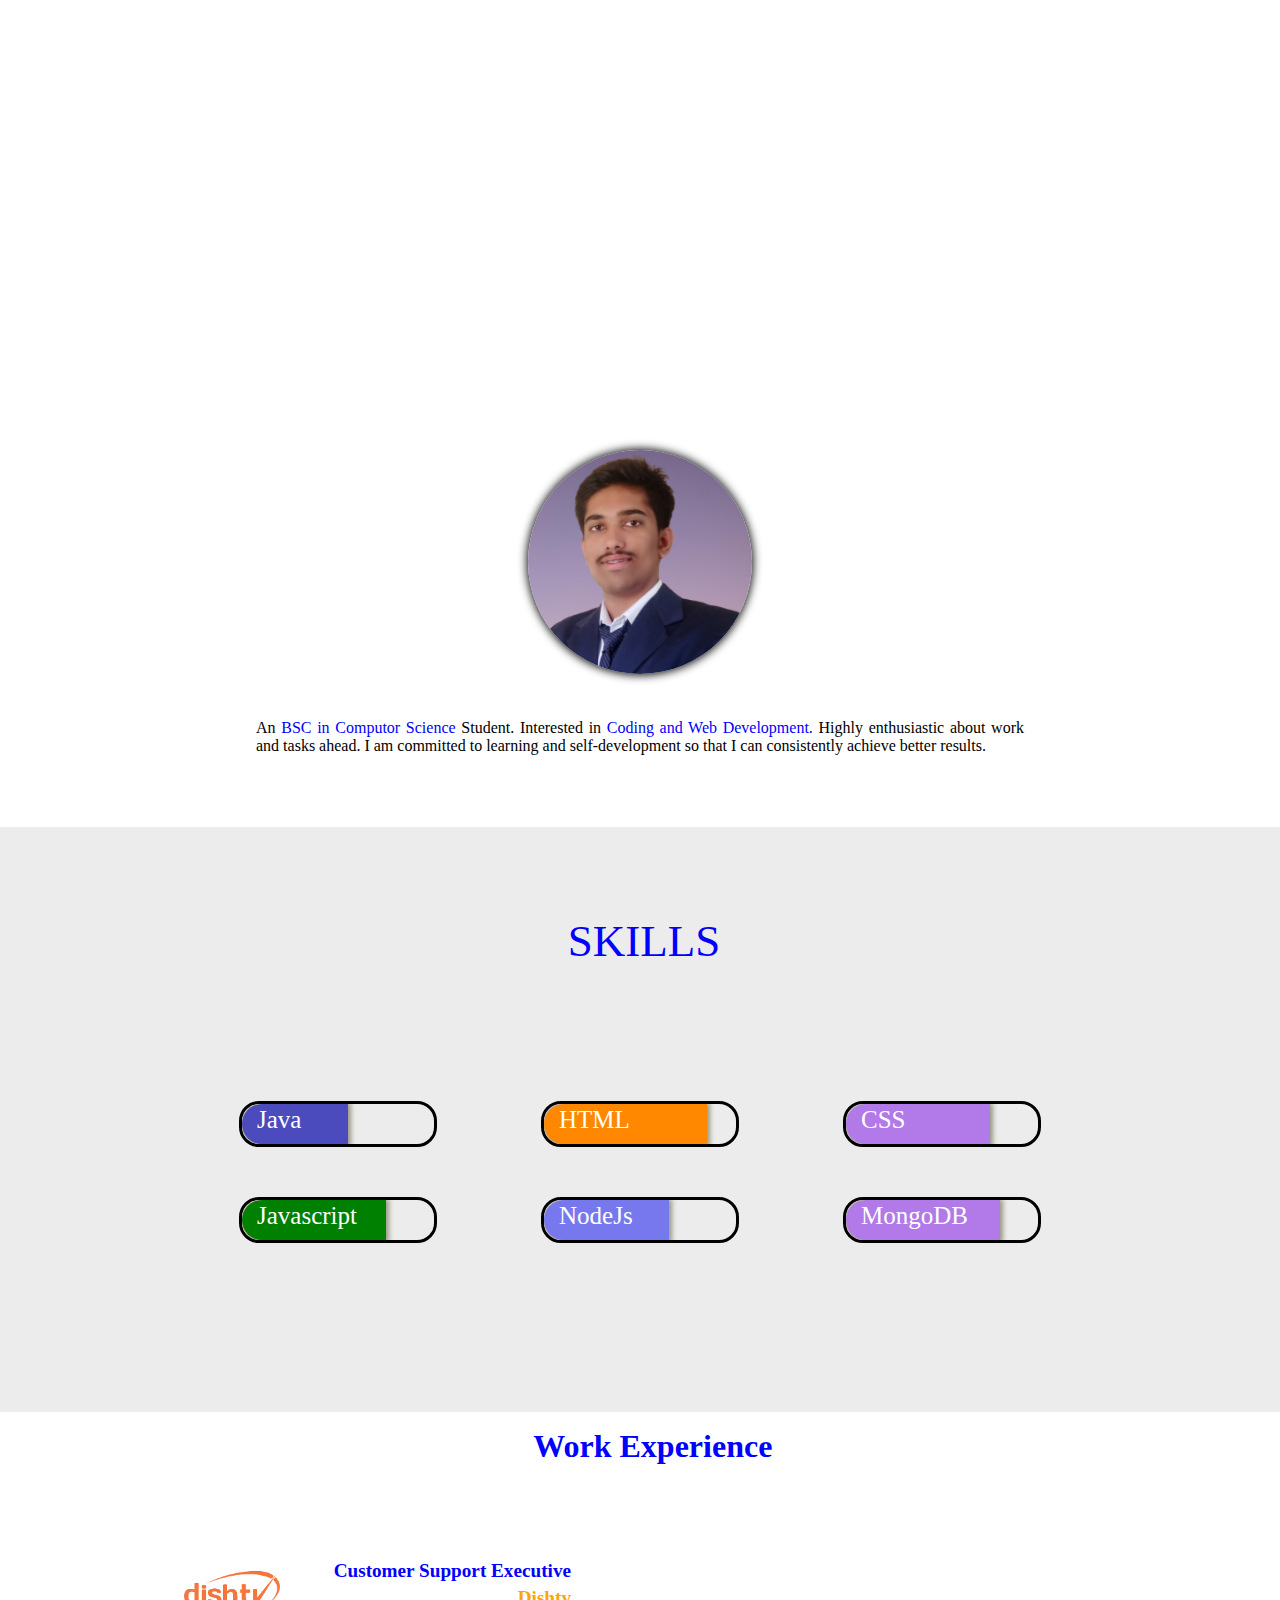
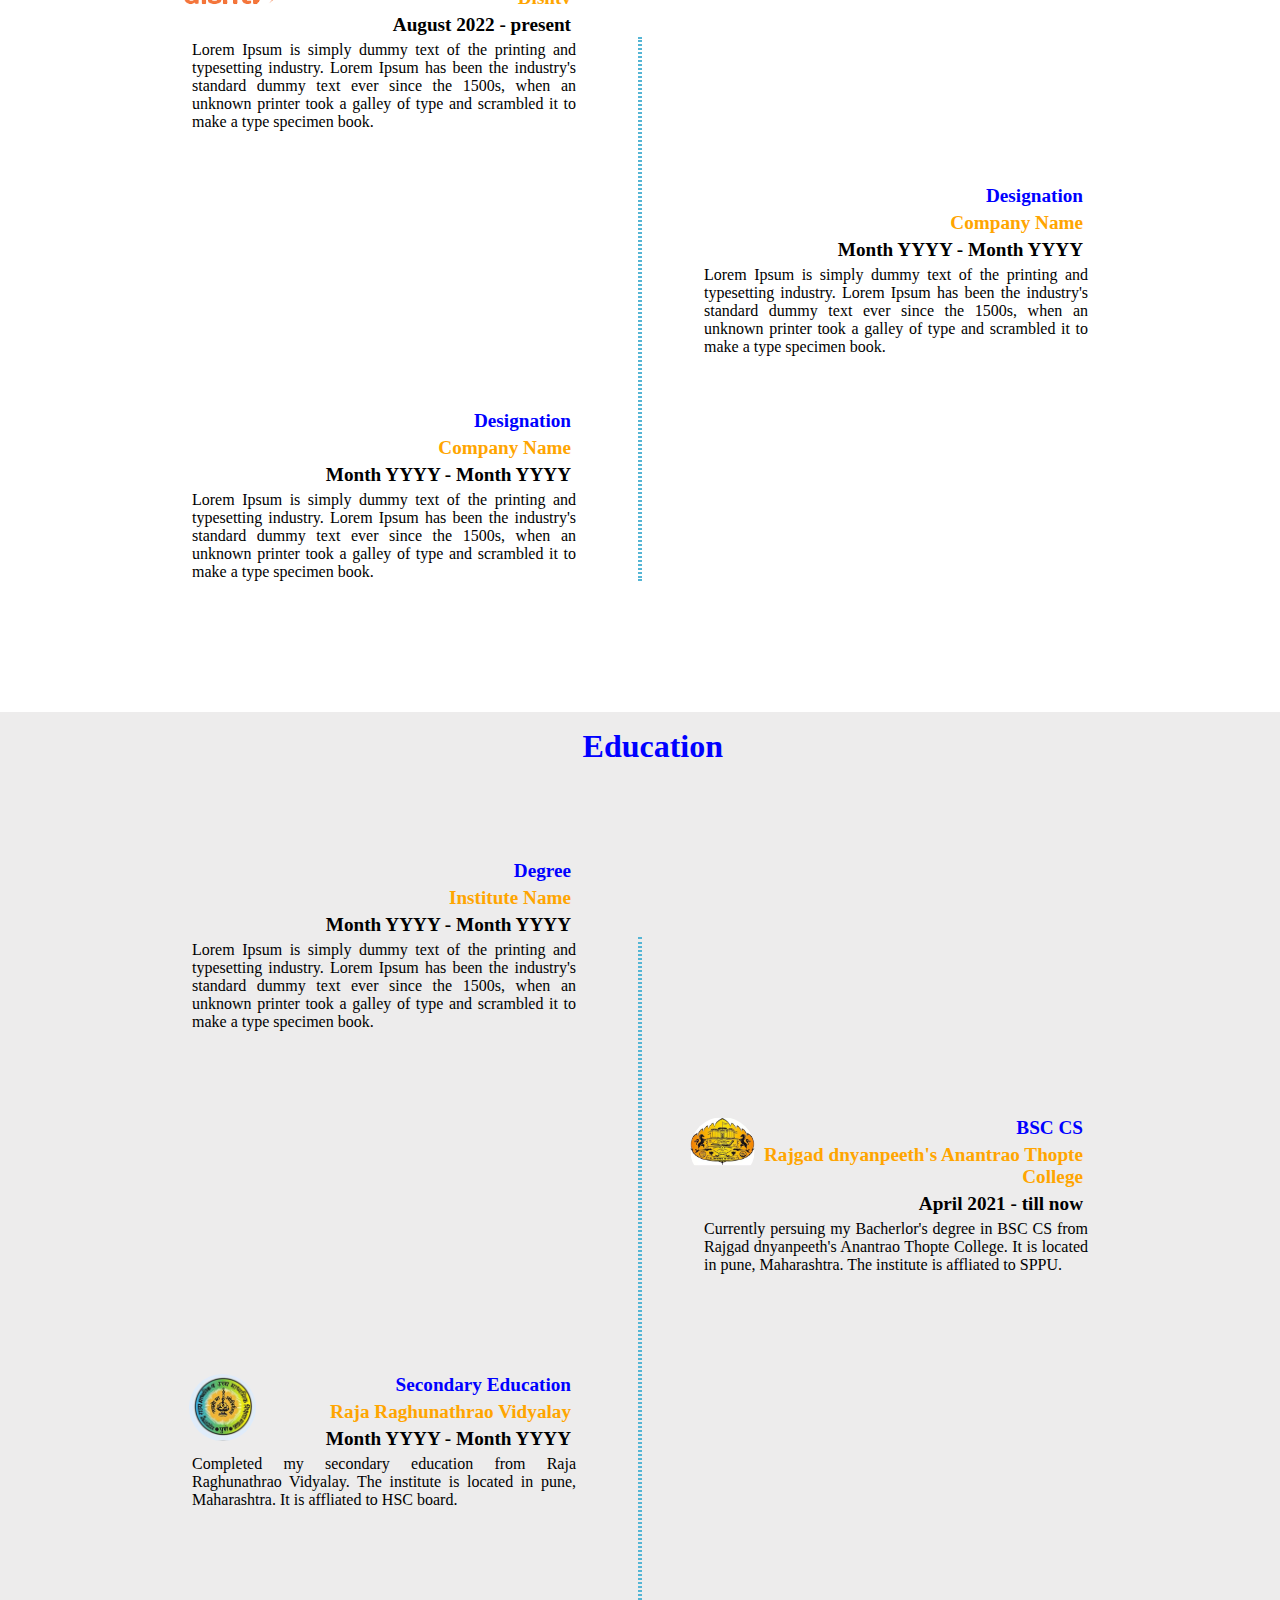
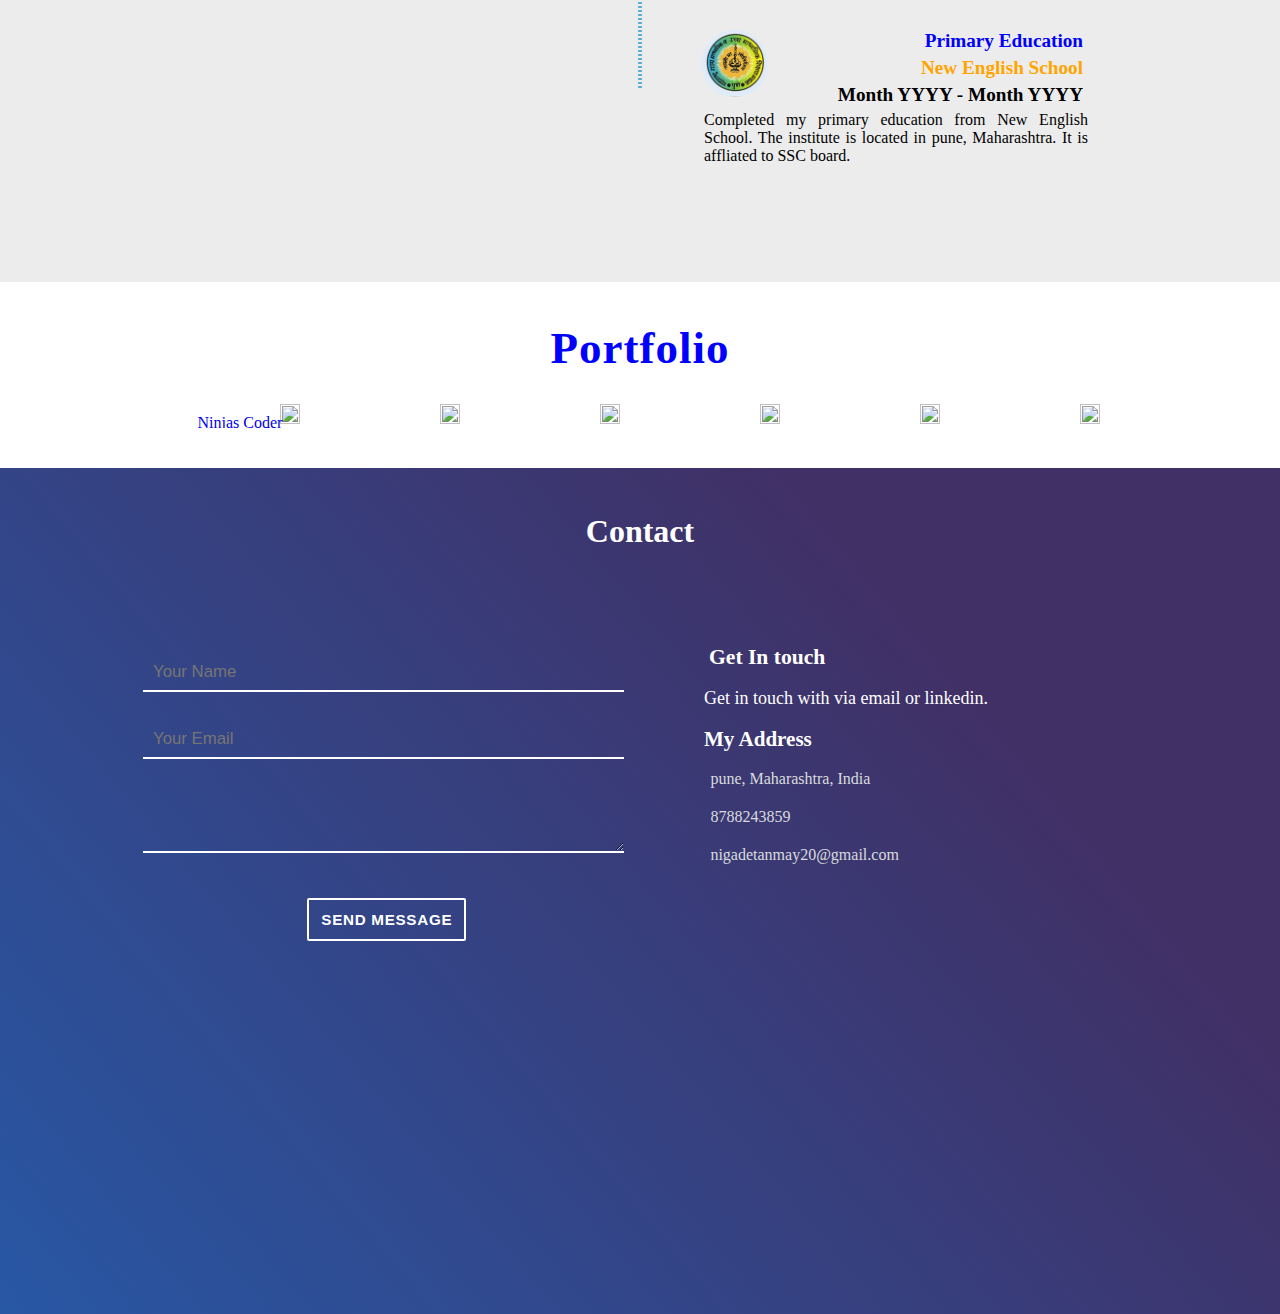
==== commit 6e31c4b4: "Update index.html" ====
--- a/index.html
+++ b/index.html
@@ -275,9 +275,10 @@
       <div class="portfolio-container">
         <a href="http://127.0.0.1:5500/mycart.html">
           <div class="portfolio-image-container"><img
-              src=" https://ninjasfiles.s3.amazonaws.com/asset_0000000000000025_1550237330_codezen_2.png" alt="">
+              src="https://ninjasfiles.s3.amazonaws.com/asset_0000000000000029_1550237386_project.jpeg" alt="">
             <div class="portfolio-details">
-              <p>This is my first project Here I build a simple Flipcart clone</p>
+              <p>Ninjas Coder Website Using Bootstrap</p>
+              <a href="https://tanmaynigade.github.io/ninjascoder/boostrap.html"></a>
             </div>
           </div>
         </a>
--- a/style.css
+++ b/style.css
@@ -156,7 +156,7 @@
   border-radius: 20px 0px 0px 20px;
   box-shadow: 1px 1px 5px 2px #989882;
   background-color:rgb(75, 75, 190);
-  
+    
 }
 
 .javaskill{
@@ -184,7 +184,7 @@
   border-radius: 20px 0px 0px 20px;
   background-color:rgb(255, 136, 0);
   box-shadow: 1px 1px 5px 2px #989882;
-  
+    
 }
 
 .htmlskill{
@@ -212,7 +212,6 @@
   border-radius: 20px 0px 0px 20px;
   background-color:rgb(178, 121, 232);
   box-shadow: 1px 1px 5px 2px #989882;
-  
 }
 
 .cssskill{
@@ -240,8 +239,10 @@
   border-radius: 20px 0px 0px 20px;
   background-color:green;
   box-shadow: 1px 1px 5px 2px #989882;
-
-}
+   
+  
+}
+
 
 .javascriptskill{
   height: 2.5rem;
@@ -268,8 +269,10 @@
   border-radius: 20px 0px 0px 20px;
   background-color:rgb(120, 120, 238);
   box-shadow: 1px 1px 5px 2px #989882;
-  
-}
+   
+  
+}
+
 
 .nodejsskill{
   height: 2.5rem;
@@ -296,8 +299,9 @@
   border-radius: 20px 0px 0px 20px;
   background-color:rgb(178, 121, 232);
   box-shadow: 1px 1px 5px 2px #989882;
-  
-}
+   
+}
+
 
 .mogodbskill{
   height: 2.5rem;
@@ -406,6 +410,7 @@
 .get-in-touch h4{
    margin-right: 13vw;
    margin-bottom: 2vh;
+  
 }
 .get-in-touch p{     
   margin-bottom: 2vh;
@@ -918,3 +923,11 @@
   
 }
   }
+
+  
+  @media only screen and (max-width: 448px){
+  .get-in-touch h4{
+    font-size: 5vw;
+  }
+   
+ }
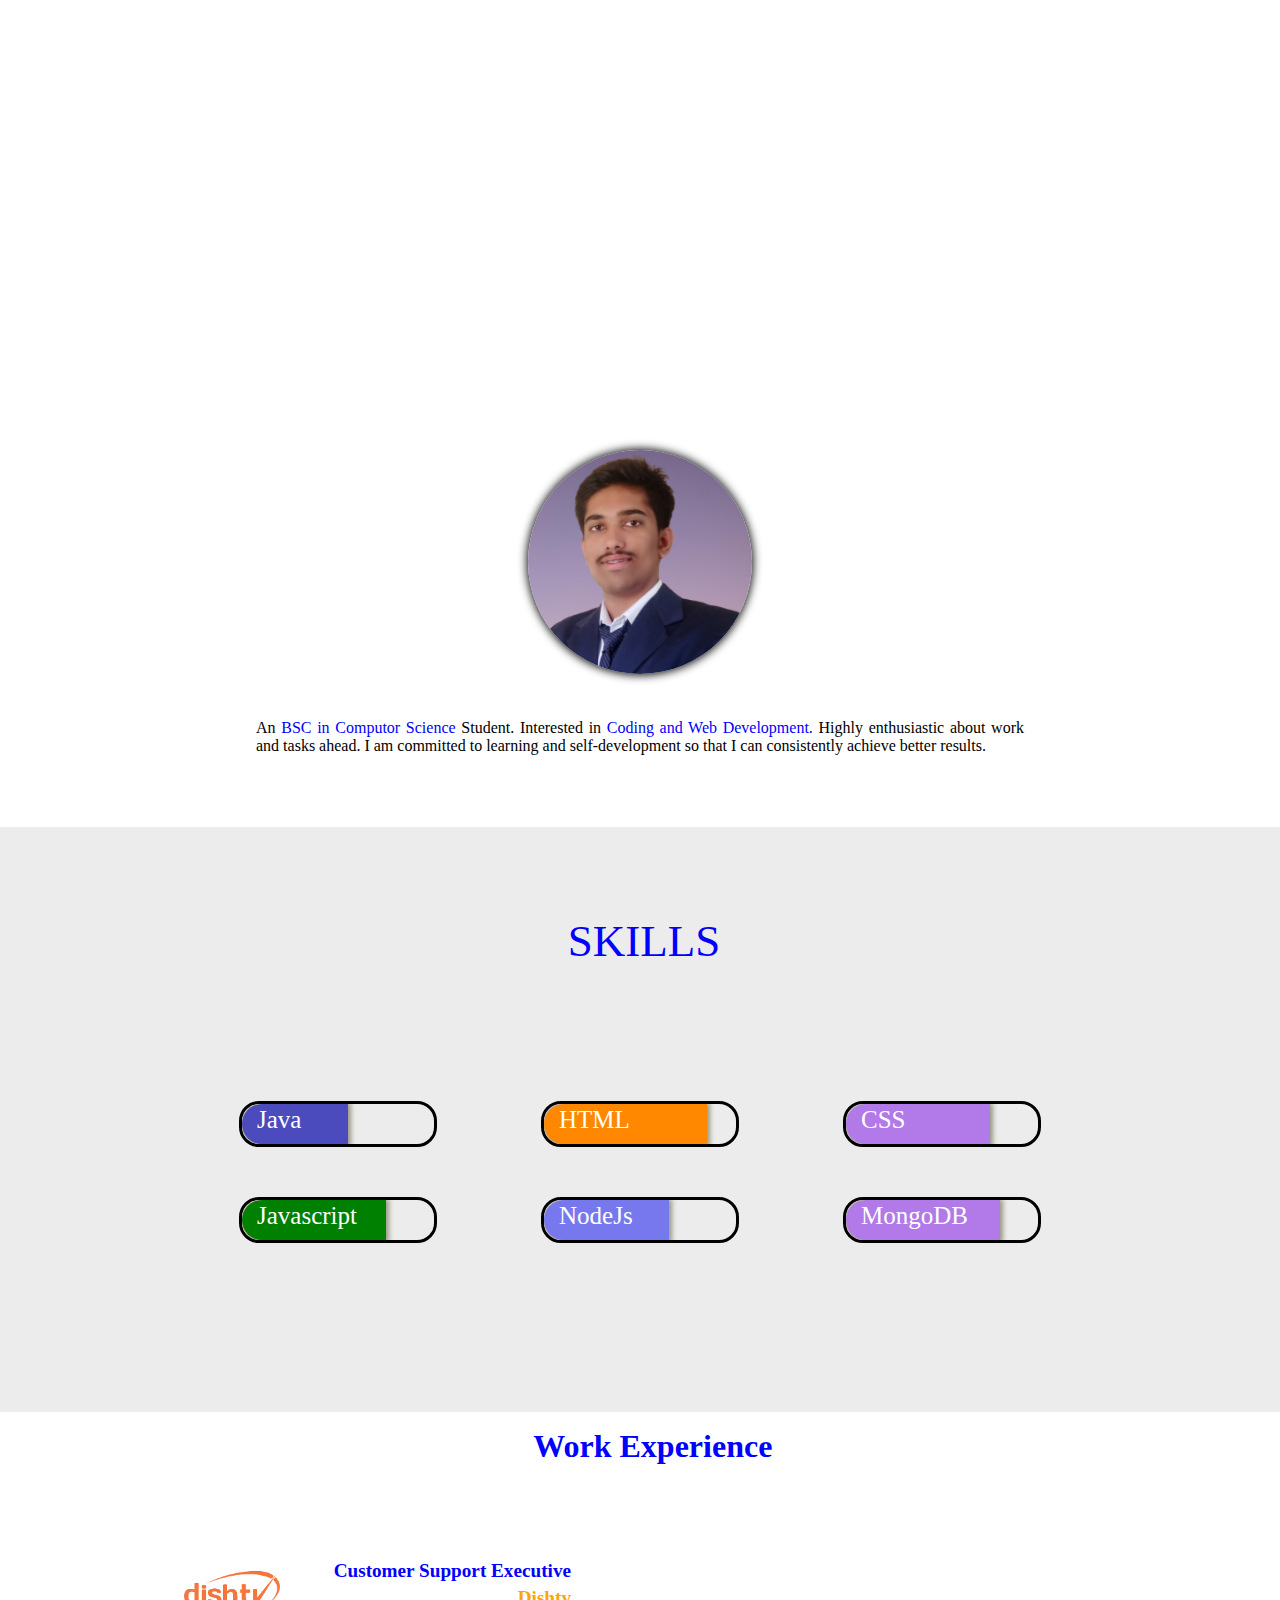
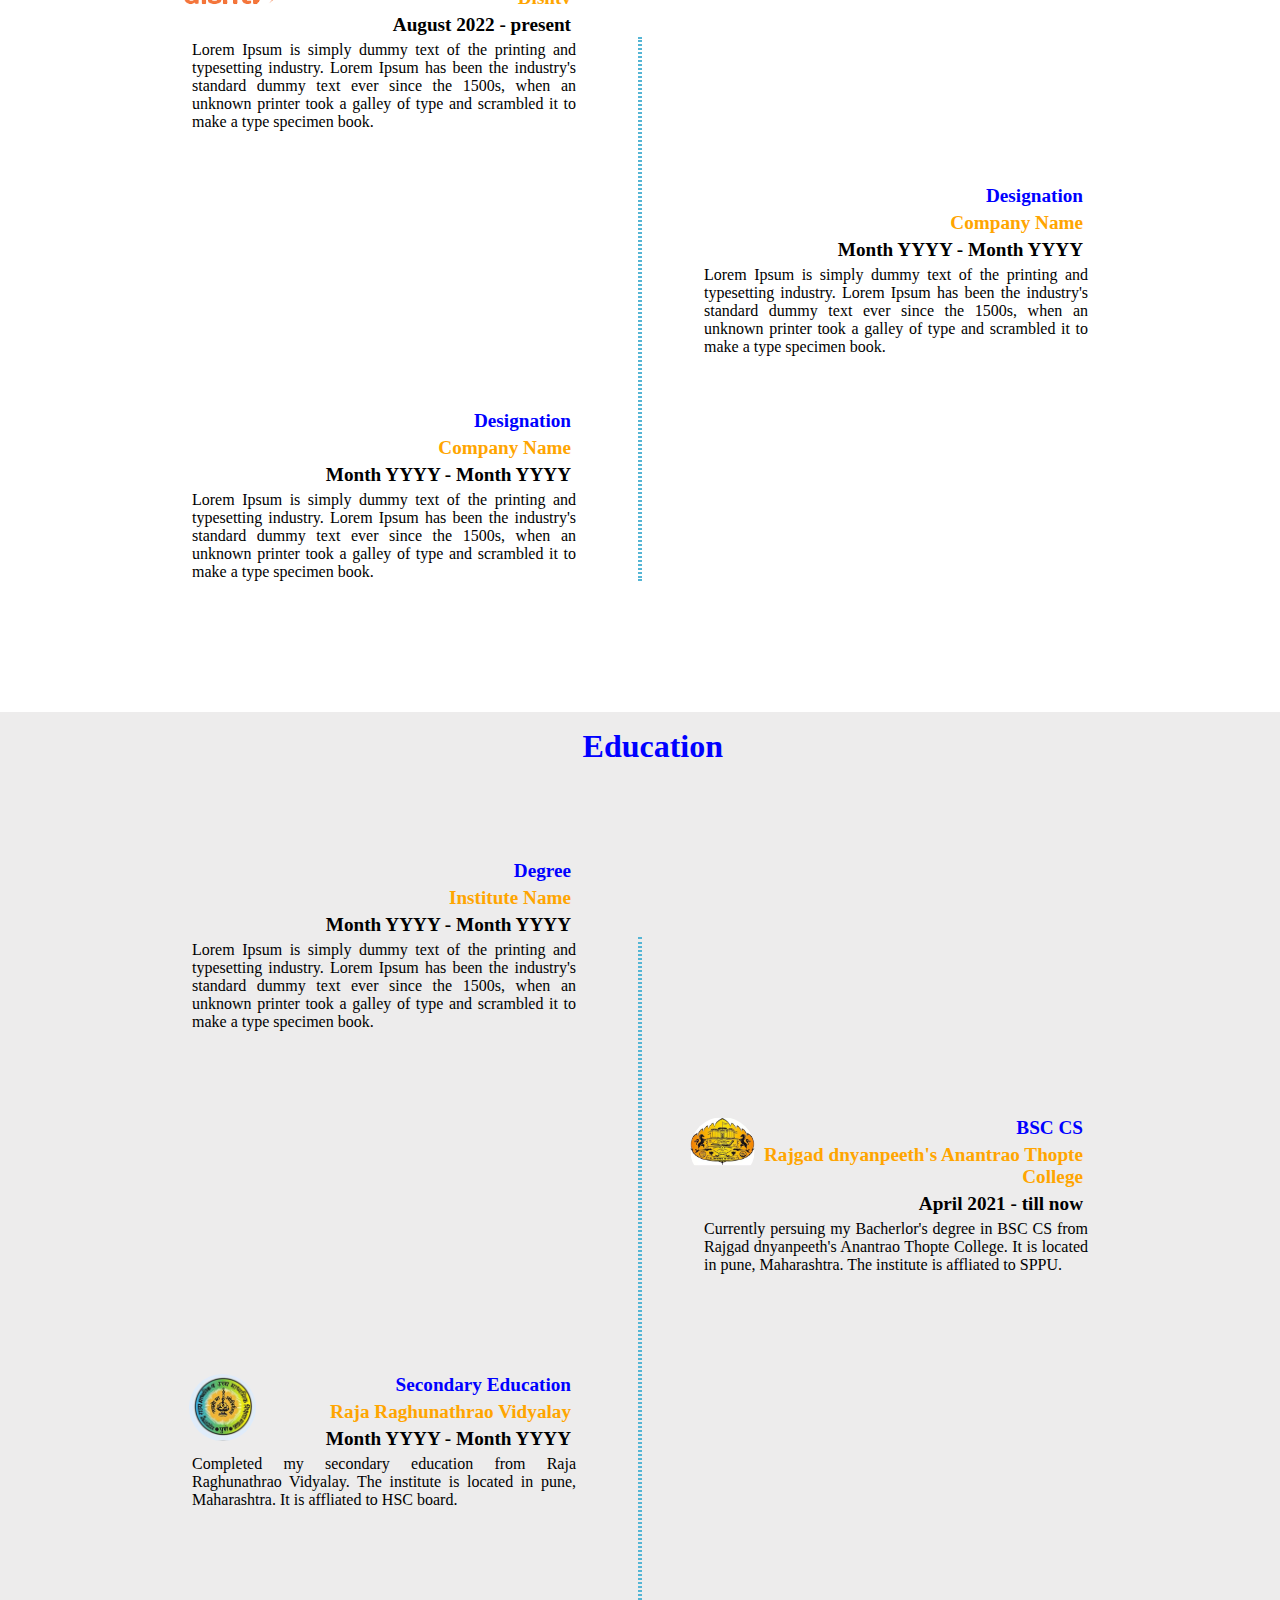
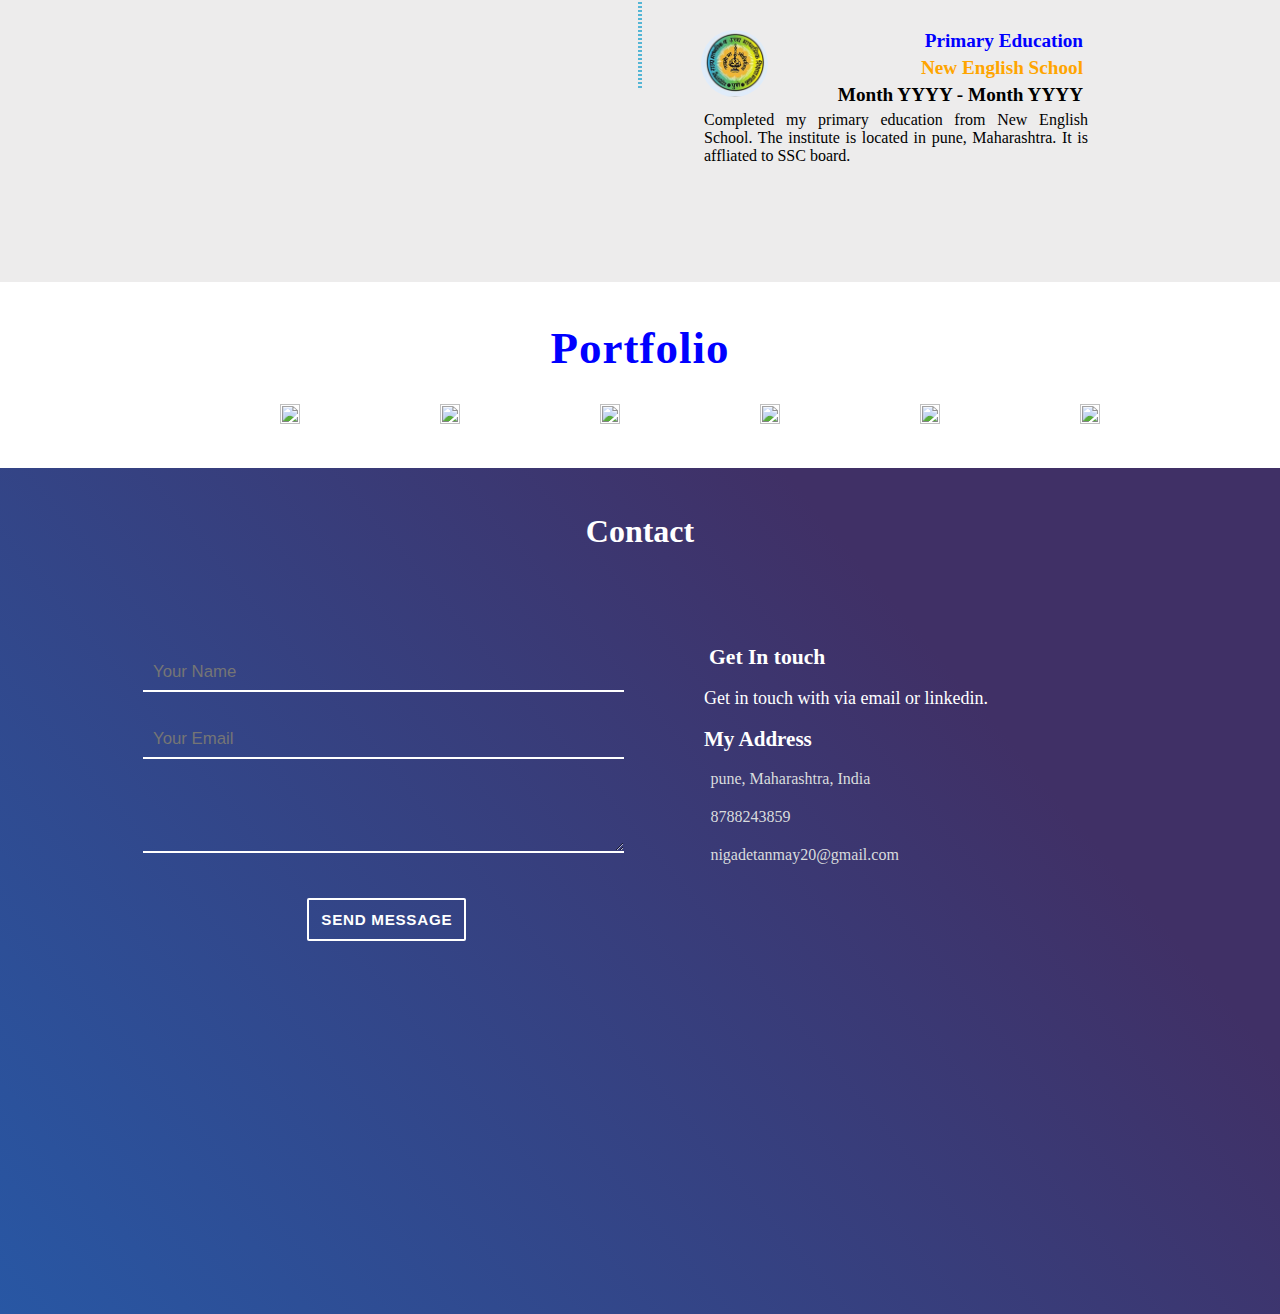
==== commit 3db4b172: "Update index.html" ====
--- a/index.html
+++ b/index.html
@@ -273,12 +273,11 @@
       </h1>
 
       <div class="portfolio-container">
-        <a href="http://127.0.0.1:5500/mycart.html">
+        <a href="https://tanmaynigade.github.io/ninjascoder/boostrap.html">
           <div class="portfolio-image-container"><img
               src="https://ninjasfiles.s3.amazonaws.com/asset_0000000000000029_1550237386_project.jpeg" alt="">
             <div class="portfolio-details">
               <p>Ninjas Coder Website Using Bootstrap</p>
-              <a href="https://tanmaynigade.github.io/ninjascoder/boostrap.html"></a>
             </div>
           </div>
         </a>
